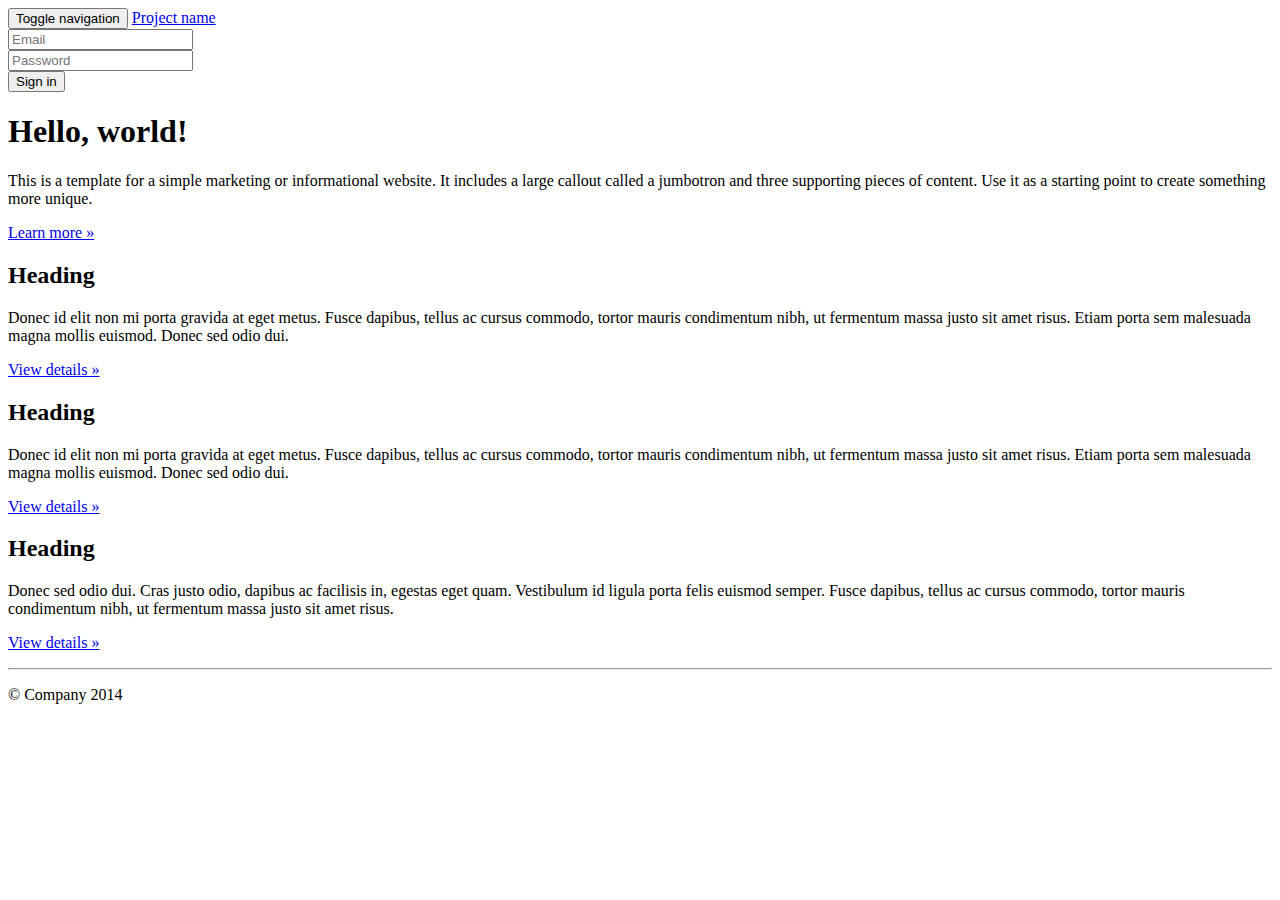
==== Home Blog Screen/index.html @ 6fe636b1 "basic-" ====
<!DOCTYPE html>
<html lang="en">
  <head>
    <meta charset="utf-8">
    <meta http-equiv="X-UA-Compatible" content="IE=edge">
    <meta name="viewport" content="width=device-width, initial-scale=1">
    <!-- The above 3 meta tags *must* come first in the head; any other head content must come *after* these tags -->
    <meta name="description" content="">
    <meta name="author" content="">
    <link rel="icon" href="../../favicon.ico">

    <title>Jumbotron Template for Bootstrap</title>

    <!-- Bootstrap core CSS -->
    <link href="../../dist/css/bootstrap.min.css" rel="stylesheet">

    <!-- Custom styles for this template -->
    <link href="jumbotron.css" rel="stylesheet">

    <!-- Just for debugging purposes. Don't actually copy these 2 lines! -->
    <!--[if lt IE 9]><script src="../../assets/js/ie8-responsive-file-warning.js"></script><![endif]-->
    <script src="../../assets/js/ie-emulation-modes-warning.js"></script>

    <!-- HTML5 shim and Respond.js for IE8 support of HTML5 elements and media queries -->
    <!--[if lt IE 9]>
      <script src="https://oss.maxcdn.com/html5shiv/3.7.2/html5shiv.min.js"></script>
      <script src="https://oss.maxcdn.com/respond/1.4.2/respond.min.js"></script>
    <![endif]-->
  </head>

  <body>

    <nav class="navbar navbar-inverse navbar-fixed-top">
      <div class="container">
        <div class="navbar-header">
          <button type="button" class="navbar-toggle collapsed" data-toggle="collapse" data-target="#navbar" aria-expanded="false" aria-controls="navbar">
            <span class="sr-only">Toggle navigation</span>
            <span class="icon-bar"></span>
            <span class="icon-bar"></span>
            <span class="icon-bar"></span>
          </button>
          <a class="navbar-brand" href="#">Project name</a>
        </div>
        <div id="navbar" class="navbar-collapse collapse">
          <form class="navbar-form navbar-right">
            <div class="form-group">
              <input type="text" placeholder="Email" class="form-control">
            </div>
            <div class="form-group">
              <input type="password" placeholder="Password" class="form-control">
            </div>
            <button type="submit" class="btn btn-success">Sign in</button>
          </form>
        </div><!--/.navbar-collapse -->
      </div>
    </nav>

    <!-- Main jumbotron for a primary marketing message or call to action -->
    <div class="jumbotron">
      <div class="container">
        <h1>Hello, world!</h1>
        <p>This is a template for a simple marketing or informational website. It includes a large callout called a jumbotron and three supporting pieces of content. Use it as a starting point to create something more unique.</p>
        <p><a class="btn btn-primary btn-lg" href="#" role="button">Learn more &raquo;</a></p>
      </div>
    </div>

    <div class="container">
      <!-- Example row of columns -->
      <div class="row">
        <div class="col-md-4">
          <h2>Heading</h2>
          <p>Donec id elit non mi porta gravida at eget metus. Fusce dapibus, tellus ac cursus commodo, tortor mauris condimentum nibh, ut fermentum massa justo sit amet risus. Etiam porta sem malesuada magna mollis euismod. Donec sed odio dui. </p>
          <p><a class="btn btn-default" href="#" role="button">View details &raquo;</a></p>
        </div>
        <div class="col-md-4">
          <h2>Heading</h2>
          <p>Donec id elit non mi porta gravida at eget metus. Fusce dapibus, tellus ac cursus commodo, tortor mauris condimentum nibh, ut fermentum massa justo sit amet risus. Etiam porta sem malesuada magna mollis euismod. Donec sed odio dui. </p>
          <p><a class="btn btn-default" href="#" role="button">View details &raquo;</a></p>
       </div>
        <div class="col-md-4">
          <h2>Heading</h2>
          <p>Donec sed odio dui. Cras justo odio, dapibus ac facilisis in, egestas eget quam. Vestibulum id ligula porta felis euismod semper. Fusce dapibus, tellus ac cursus commodo, tortor mauris condimentum nibh, ut fermentum massa justo sit amet risus.</p>
          <p><a class="btn btn-default" href="#" role="button">View details &raquo;</a></p>
        </div>
      </div>

      <hr>

      <footer>
        <p>&copy; Company 2014</p>
      </footer>
    </div> <!-- /container -->


    <!-- Bootstrap core JavaScript
    ================================================== -->
    <!-- Placed at the end of the document so the pages load faster -->
    <script src="https://ajax.googleapis.com/ajax/libs/jquery/1.11.2/jquery.min.js"></script>
    <script src="../../dist/js/bootstrap.min.js"></script>
    <!-- IE10 viewport hack for Surface/desktop Windows 8 bug -->
    <script src="../../assets/js/ie10-viewport-bug-workaround.js"></script>
  </body>
</html>
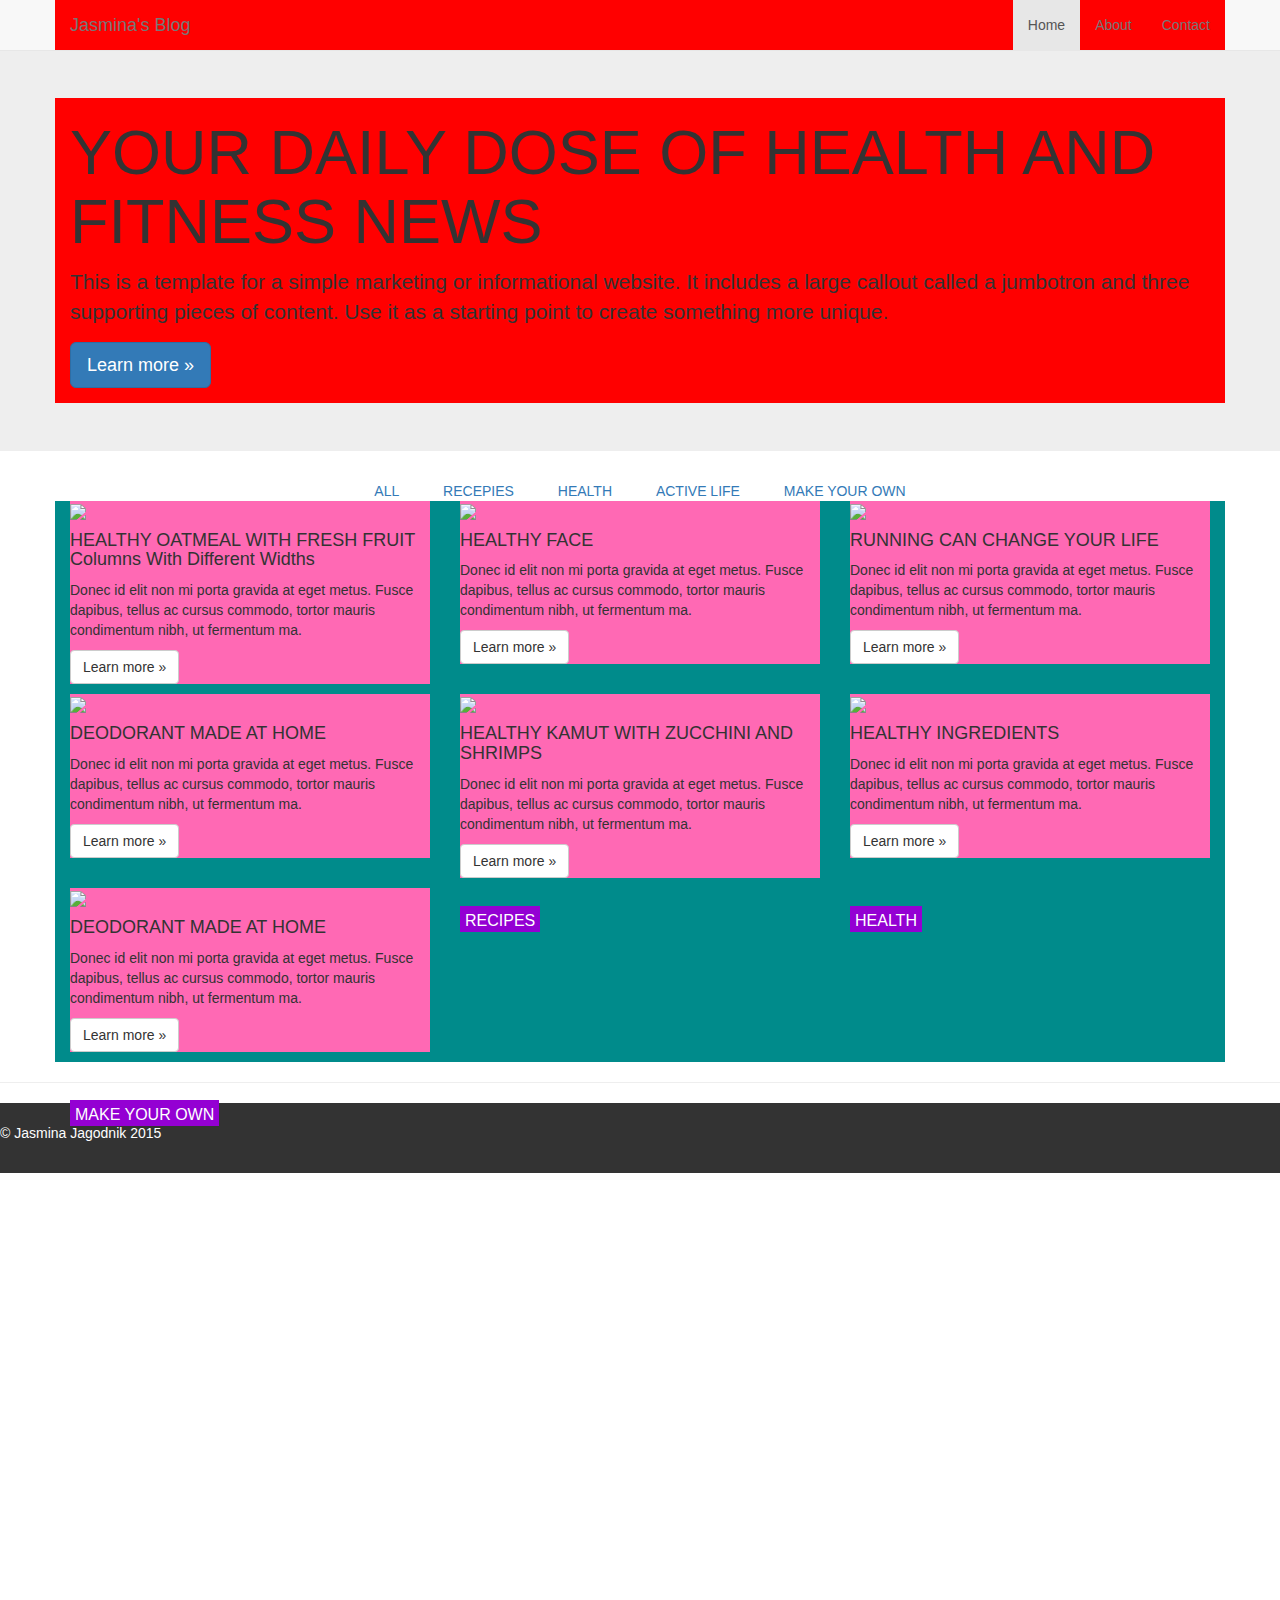
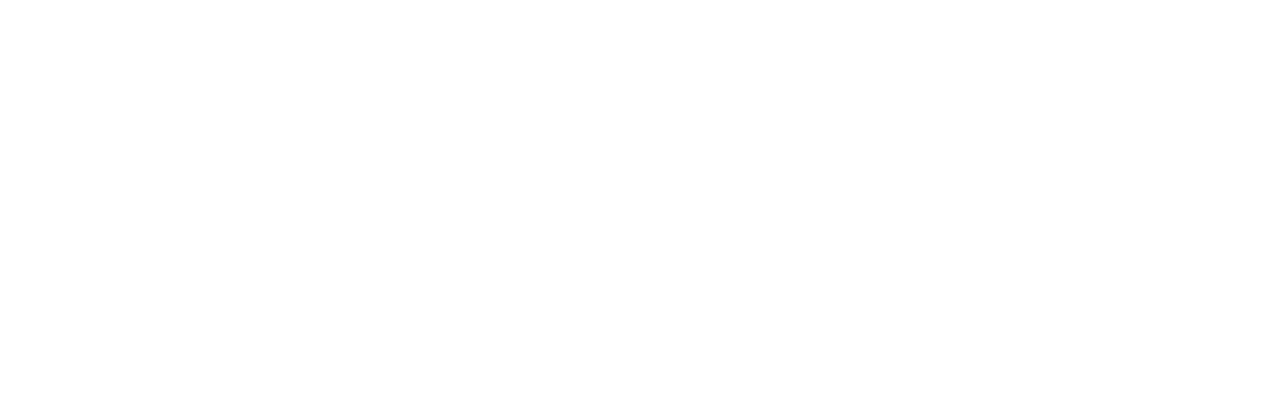
==== commit a09f384f: "Home Blog before responsive" ====
--- a/Home Blog Screen/index.html
+++ b/Home Blog Screen/index.html
@@ -1,37 +1,38 @@
 
 <!DOCTYPE html>
 <html lang="en">
-  <head>
-    <meta charset="utf-8">
-    <meta http-equiv="X-UA-Compatible" content="IE=edge">
-    <meta name="viewport" content="width=device-width, initial-scale=1">
-    <!-- The above 3 meta tags *must* come first in the head; any other head content must come *after* these tags -->
-    <meta name="description" content="">
-    <meta name="author" content="">
-    <link rel="icon" href="../../favicon.ico">
-
-    <title>Jumbotron Template for Bootstrap</title>
-
-    <!-- Bootstrap core CSS -->
-    <link href="../../dist/css/bootstrap.min.css" rel="stylesheet">
-
-    <!-- Custom styles for this template -->
-    <link href="jumbotron.css" rel="stylesheet">
-
-    <!-- Just for debugging purposes. Don't actually copy these 2 lines! -->
-    <!--[if lt IE 9]><script src="../../assets/js/ie8-responsive-file-warning.js"></script><![endif]-->
-    <script src="../../assets/js/ie-emulation-modes-warning.js"></script>
-
-    <!-- HTML5 shim and Respond.js for IE8 support of HTML5 elements and media queries -->
+<head>
+  <meta charset="utf-8">
+  <meta http-equiv="X-UA-Compatible" content="IE=edge">
+  <meta name="viewport" content="width=device-width, initial-scale=1">
+  <!-- The above 3 meta tags *must* come first in the head; any other head content must come *after* these tags -->
+  <meta name="description" content="">
+  <meta name="author" content="">
+  <link rel="icon" href="../../favicon.ico">
+
+  <title>Jumbotron Template for Bootstrap</title>
+
+  <!-- Bootstrap core CSS -->
+  <link href="css/bootstrap.min.css" rel="stylesheet">
+
+  <!-- Custom styles for this template -->
+  <link href="css/home.css" rel="stylesheet">
+
+  <!-- Just for debugging purposes. Don't actually copy these 2 lines! -->
+  <!--[if lt IE 9]><script src="../../assets/js/ie8-responsive-file-warning.js"></script><![endif]-->
+  <script src="../../assets/js/ie-emulation-modes-warning.js"></script>
+
+  <!-- HTML5 shim and Respond.js for IE8 support of HTML5 elements and media queries -->
     <!--[if lt IE 9]>
       <script src="https://oss.maxcdn.com/html5shiv/3.7.2/html5shiv.min.js"></script>
       <script src="https://oss.maxcdn.com/respond/1.4.2/respond.min.js"></script>
-    <![endif]-->
-  </head>
-
-  <body>
-
-    <nav class="navbar navbar-inverse navbar-fixed-top">
+      <![endif]-->
+    </head>
+
+    <body>
+
+     <!-- Fixed navbar -->
+    <nav class="navbar navbar-default navbar-fixed-top">
       <div class="container">
         <div class="navbar-header">
           <button type="button" class="navbar-toggle collapsed" data-toggle="collapse" data-target="#navbar" aria-expanded="false" aria-controls="navbar">
@@ -40,65 +41,195 @@
             <span class="icon-bar"></span>
             <span class="icon-bar"></span>
           </button>
-          <a class="navbar-brand" href="#">Project name</a>
+          <a class="navbar-brand" href="https://www.facebook.com/jasmina.jagodnik?fref=ts&ref=br_tf">Jasmina's Blog</a>
         </div>
         <div id="navbar" class="navbar-collapse collapse">
-          <form class="navbar-form navbar-right">
-            <div class="form-group">
-              <input type="text" placeholder="Email" class="form-control">
-            </div>
-            <div class="form-group">
-              <input type="password" placeholder="Password" class="form-control">
-            </div>
-            <button type="submit" class="btn btn-success">Sign in</button>
-          </form>
-        </div><!--/.navbar-collapse -->
+          <ul class="nav navbar-nav navbar-right">
+            <li class="active"><a href="https://www.facebook.com/jasmina.jagodnik?fref=ts&ref=br_tf">Home</a></li>
+            <li><a href="https://www.facebook.com/jasmina.jagodnik?fref=ts&ref=br_tf">About</a></li>
+            <li><a href="https://www.facebook.com/jasmina.jagodnik?fref=ts&ref=br_tf">Contact</a></li>
+           <!--  <li class="dropdown">
+              <a href="#" class="dropdown-toggle" data-toggle="dropdown" role="button" aria-expanded="false">Dropdown <span class="caret"></span></a>
+              <ul class="dropdown-menu" role="menu">
+                <li><a href="#">Action</a></li>
+                <li><a href="#">Another action</a></li>
+                <li><a href="#">Something else here</a></li>
+                <li class="divider"></li>
+                <li class="dropdown-header">Nav header</li>
+                <li><a href="#">Separated link</a></li>
+                <li><a href="#">One more separated link</a></li>
+              </ul>
+            </li> -->
+          </ul>
+        <!--   <ul class="nav navbar-nav navbar-right">
+            <li><a href="../navbar/">Default</a></li>
+            <li><a href="../navbar-static-top/">Static top</a></li>
+            <li class="active"><a href="./">Fixed top <span class="sr-only">(current)</span></a></li>
+          </ul> -->
+        </div><!--/.nav-collapse -->
       </div>
     </nav>
 
-    <!-- Main jumbotron for a primary marketing message or call to action -->
-    <div class="jumbotron">
+      <!-- Main jumbotron for a primary marketing message or call to action -->
+      <div class="jumbotron">
+        <div class="container">
+          <h1>YOUR DAILY DOSE OF HEALTH AND FITNESS NEWS</h1>
+          <p>This is a template for a simple marketing or informational website. It includes a large callout called a jumbotron and three supporting pieces of content. Use it as a starting point to create something more unique.</p>
+          <p><a class="btn btn-primary btn-lg" href="#" role="button">Learn more &raquo;</a></p>
+        </div>
+      </div>
+
+      <!-- MAIN STATYS BAR-->
+
+ 
+ <!-- /.navbar meni -->
+
+ <div class="meni">
+
+ <a class="prvi1" href="###">ALL</a>
+ <a class="drugi1" href="###">RECEPIES</a>
+ <a class="tretji1" href="###">HEALTH</a>
+ <a class="cetrti1" href="###">ACTIVE LIFE</a>
+ <a class="peti"href="###">MAKE YOUR OWN</a>
+ </div>
+
+
       <div class="container">
-        <h1>Hello, world!</h1>
-        <p>This is a template for a simple marketing or informational website. It includes a large callout called a jumbotron and three supporting pieces of content. Use it as a starting point to create something more unique.</p>
-        <p><a class="btn btn-primary btn-lg" href="#" role="button">Learn more &raquo;</a></p>
+        <!-- Example row of FIRST columns -->
+
+
+        
+        <div class="row">
+          <div class="col-md-4">
+            <div class="recipes-conteiner">
+              <div class="cctooltip">
+                <a href="####"><h5>RECIPES</h5></a>
+              </div>
+              <a href="recipes"><img src="images/Food1.jpg"></a>
+              <div class="text">
+                <h4>HEALTHY OATMEAL WITH FRESH FRUIT Columns With Different Widths </h4>
+                <p>Donec id elit non mi porta gravida at eget metus. Fusce dapibus, tellus ac cursus commodo, tortor mauris condimentum nibh, ut fermentum ma.</p>
+                <p><a class="btn btn-default" href="#" role="button">Learn more &raquo;</a></p>
+              </div>
+            </div>
+          </div>
+          <div class="col-md-4">
+           <div class="recipes-conteiner">
+            <div class="cctooltip">
+              <a href="####"><h5>HEALTH</h5></a>
+            </div>
+            <a href="recipes"><img src="images/Health2.jpg"></a>
+            <div class="text">
+              <h4>HEALTHY FACE</h4>
+              <p>Donec id elit non mi porta gravida at eget metus. Fusce dapibus, tellus ac cursus commodo, tortor mauris condimentum nibh, ut fermentum ma.</p>
+              <p><a class="btn btn-default" href="#" role="button">Learn more &raquo;</a></p>
+            </div>
+          </div>
+        </div>
+        <div class="col-md-4">
+          <div class="recipes-conteiner">
+            <div class="cctooltip">
+              <a href="####"><h5>ACTIVE LIFE</h5></a>
+            </div>
+            <a href="recipes"><img src="images/runing.jpg"></a>
+            <div class="text">
+              <h4>RUNNING CAN CHANGE YOUR LIFE</h4>
+              <p>Donec id elit non mi porta gravida at eget metus. Fusce dapibus, tellus ac cursus commodo, tortor mauris condimentum nibh, ut fermentum ma.</p>
+              <p><a class="btn btn-default" href="#" role="button">Learn more &raquo;</a></p>
+            </div>
+          </div>
+        </div>
+        </div>
+
+
+
+        <!-- Example row of SECOUND columns -->
+        <div class="row">
+        <div class="col-md-4">
+        <div class="recipes-conteiner">
+         <div class="cctooltip">
+          <a href="####"><h5>MAKE YOUR OWN</h5></a>
+        </div>
+        <a href="recipes"><img src="images/homemade.jpg"></a>
+        <div class="text">
+          <h4>DEODORANT MADE AT HOME</h4>
+          <p>Donec id elit non mi porta gravida at eget metus. Fusce dapibus, tellus ac cursus commodo, tortor mauris condimentum nibh, ut fermentum ma.</p>
+          <p><a class="btn btn-default" href="#" role="button">Learn more &raquo;</a></p>
+        </div>
+        </div>
+      </div>
+    <div class="col-md-4">
+      <div class="recipes-conteiner">
+        <div class="cctooltip">
+          <a href="####"><h5>RECIPES</h5></a>
+        </div>
+        <a href="recipes"><img src="images/FOOD3.PNG"></a>
+        <div class="text">
+          <h4>HEALTHY KAMUT WITH ZUCCHINI AND SHRIMPS</h4>
+          <p>Donec id elit non mi porta gravida at eget metus. Fusce dapibus, tellus ac cursus commodo, tortor mauris condimentum nibh, ut fermentum ma.</p>
+          <p><a class="btn btn-default" href="#" role="button">Learn more &raquo;</a></p>
+        </div>
       </div>
     </div>
-
-    <div class="container">
-      <!-- Example row of columns -->
-      <div class="row">
+    <div class="col-md-4">
+     <div class="recipes-conteiner">
+      <div class="cctooltip">
+        <a href="####"><h5>HEALTH</h5></a>
+      </div>
+      <a href="recipes"><img src="images/health.PNG"></a>
+      <div class="text">
+        <h4>HEALTHY INGREDIENTS</h4>
+        <p>Donec id elit non mi porta gravida at eget metus. Fusce dapibus, tellus ac cursus commodo, tortor mauris condimentum nibh, ut fermentum ma.</p>
+        <p><a class="btn btn-default" href="#" role="button">Learn more &raquo;</a></p>
+      </div>
+    </div>
+  </div>
+</div> <!--  RAW-->
+
+
+<!--Example row of THIRD columns -->
+
+ <div class="row">
         <div class="col-md-4">
-          <h2>Heading</h2>
-          <p>Donec id elit non mi porta gravida at eget metus. Fusce dapibus, tellus ac cursus commodo, tortor mauris condimentum nibh, ut fermentum massa justo sit amet risus. Etiam porta sem malesuada magna mollis euismod. Donec sed odio dui. </p>
-          <p><a class="btn btn-default" href="#" role="button">View details &raquo;</a></p>
-        </div>
-        <div class="col-md-4">
-          <h2>Heading</h2>
-          <p>Donec id elit non mi porta gravida at eget metus. Fusce dapibus, tellus ac cursus commodo, tortor mauris condimentum nibh, ut fermentum massa justo sit amet risus. Etiam porta sem malesuada magna mollis euismod. Donec sed odio dui. </p>
-          <p><a class="btn btn-default" href="#" role="button">View details &raquo;</a></p>
-       </div>
-        <div class="col-md-4">
-          <h2>Heading</h2>
-          <p>Donec sed odio dui. Cras justo odio, dapibus ac facilisis in, egestas eget quam. Vestibulum id ligula porta felis euismod semper. Fusce dapibus, tellus ac cursus commodo, tortor mauris condimentum nibh, ut fermentum massa justo sit amet risus.</p>
-          <p><a class="btn btn-default" href="#" role="button">View details &raquo;</a></p>
-        </div>
-      </div>
-
-      <hr>
-
-      <footer>
-        <p>&copy; Company 2014</p>
-      </footer>
-    </div> <!-- /container -->
+        <div class="recipes-conteiner">
+         <div class="cctooltip">
+          <a href="####"><h5>MAKE YOUR OWN</h5></a>
+        </div>
+        <a href="recipes"><img src="images/homemade.jpg"></a>
+        <div class="text">
+          <h4>DEODORANT MADE AT HOME</h4>
+          <p>Donec id elit non mi porta gravida at eget metus. Fusce dapibus, tellus ac cursus commodo, tortor mauris condimentum nibh, ut fermentum ma.</p>
+          <p><a class="btn btn-default" href="#" role="button">Learn more &raquo;</a></p>
+        </div>
+        </div>
+      </div>
+     </div>
+</div><!--  CONTAINER-->
+
+
+
+
+<hr>
+
+<footer>
+  <p>&copy; Jasmina Jagodnik 2015</p>
+</footer>
+</div> <!-- /container -->
 
 
     <!-- Bootstrap core JavaScript
     ================================================== -->
     <!-- Placed at the end of the document so the pages load faster -->
     <script src="https://ajax.googleapis.com/ajax/libs/jquery/1.11.2/jquery.min.js"></script>
-    <script src="../../dist/js/bootstrap.min.js"></script>
+    <script src="../..//bootstrap.min.js"></script>
     <!-- IE10 viewport hack for Surface/desktop Windows 8 bug -->
     <script src="../../assets/js/ie10-viewport-bug-workaround.js"></script>
+
+    <!-- kopirala napaka popravljena dropdawn didn't work http://stackoverflow.com/questions/22383547/bootstrap-dropdown-menu-is-not-working -->
+
+    <script src="https://ajax.googleapis.com/ajax/libs/jquery/1.11.2/jquery.min.js"></script>
+<!-- Include all compiled plugins (below), or include individual files as needed -->
+
+<script src="js/bootstrap.min.js"></script>
   </body>
-</html>
+  </html>
--- a/Home Blog Screen/css/home.css
+++ b/Home Blog Screen/css/home.css
@@ -0,0 +1,141 @@
+
+
+body {
+  padding-top: 50px;
+  padding-bottom: 20px;
+   min-height: 2000px;
+}
+
+.meni {
+	text-align: center;
+}
+
+.meni a {
+	display: inline-block;
+	margin: 0px 20px;
+}
+
+.prvi {
+	  padding-right: 90px;
+}
+.drugi {
+  padding: 0px 140px 0px 0px;
+}
+.tretji {
+	  padding: 0px 0px 0px 0px;
+}
+.cetrti {
+	 padding: 0px 0px 0px 0px;
+}
+.peti {
+	padding-left: 0px;
+}
+/* END OF navbar two*/
+
+.prvi1, .drugi1, .tretji1, .cetrti1, .peti1 {
+	display: inline-block;
+}
+
+
+
+
+.container {
+	background-color: red;
+}
+
+.proba {
+	padding-right: 0px;
+	padding-left: 0px;
+}
+
+.navbar-static-top {
+  margin-bottom: 19px;
+}
+
+.container-navigation {
+	padding-top: 75px;
+	padding-bottom: 64px;
+}
+
+.recipes-conteiner {
+	background-color: #FF69B4;
+	/*float: left;*/
+}
+
+/* cctooltip Bo*/
+
+.cctooltip {
+    color: white;
+    font-style: italic;
+    line-height: 20px;
+    margin-top: 212px;
+    opacity: 0;
+    position: absolute;
+    text-align: left;
+    opacity: 1;
+	-webkit-transition: all 1s ease-out 0.6s;
+	-moz-transition: all 1s ease-out 0.6s;
+	-o-transition: all 1s ease-out 0.6s;
+	transition: all 1s ease-out 0.6s;
+	
+}
+
+.cctooltip h5 {
+	 color: white;
+	 margin: 0 0 5px;
+     font-weight: normal;
+	 font-size: 16px;
+	 font-style: normal;
+	 background: none repeat scroll 0 0 #9400D3;
+	 padding: 5px;
+	 line-height: 20px;
+	 height: 26px;
+
+}
+
+/*.text h3 {
+}
+
+ /*end of cctooltip Box */
+
+
+.row2 {
+	background-color: #9400D3;	
+}
+
+
+.row {
+	background-color: #008B8B;	
+}
+
+.col-md-4-active {
+	background-color: #9400D3;
+}
+
+.col-md-4-makeyourown {
+	background-color: #6495ED;
+}
+
+
+
+ /*end of cctooltip Box */
+
+ footer {
+ 	background-color: #333;
+ 	padding-top: 20px;
+ 	padding-bottom: 20px;
+ 	font-weight: 200;
+ 	color: #fefefe;
+
+ }
+
+
+@media (max-width: 500px) {
+    .meni a{
+	display: block;
+	margin: 0px 20px;
+  }
+
+}
+
+
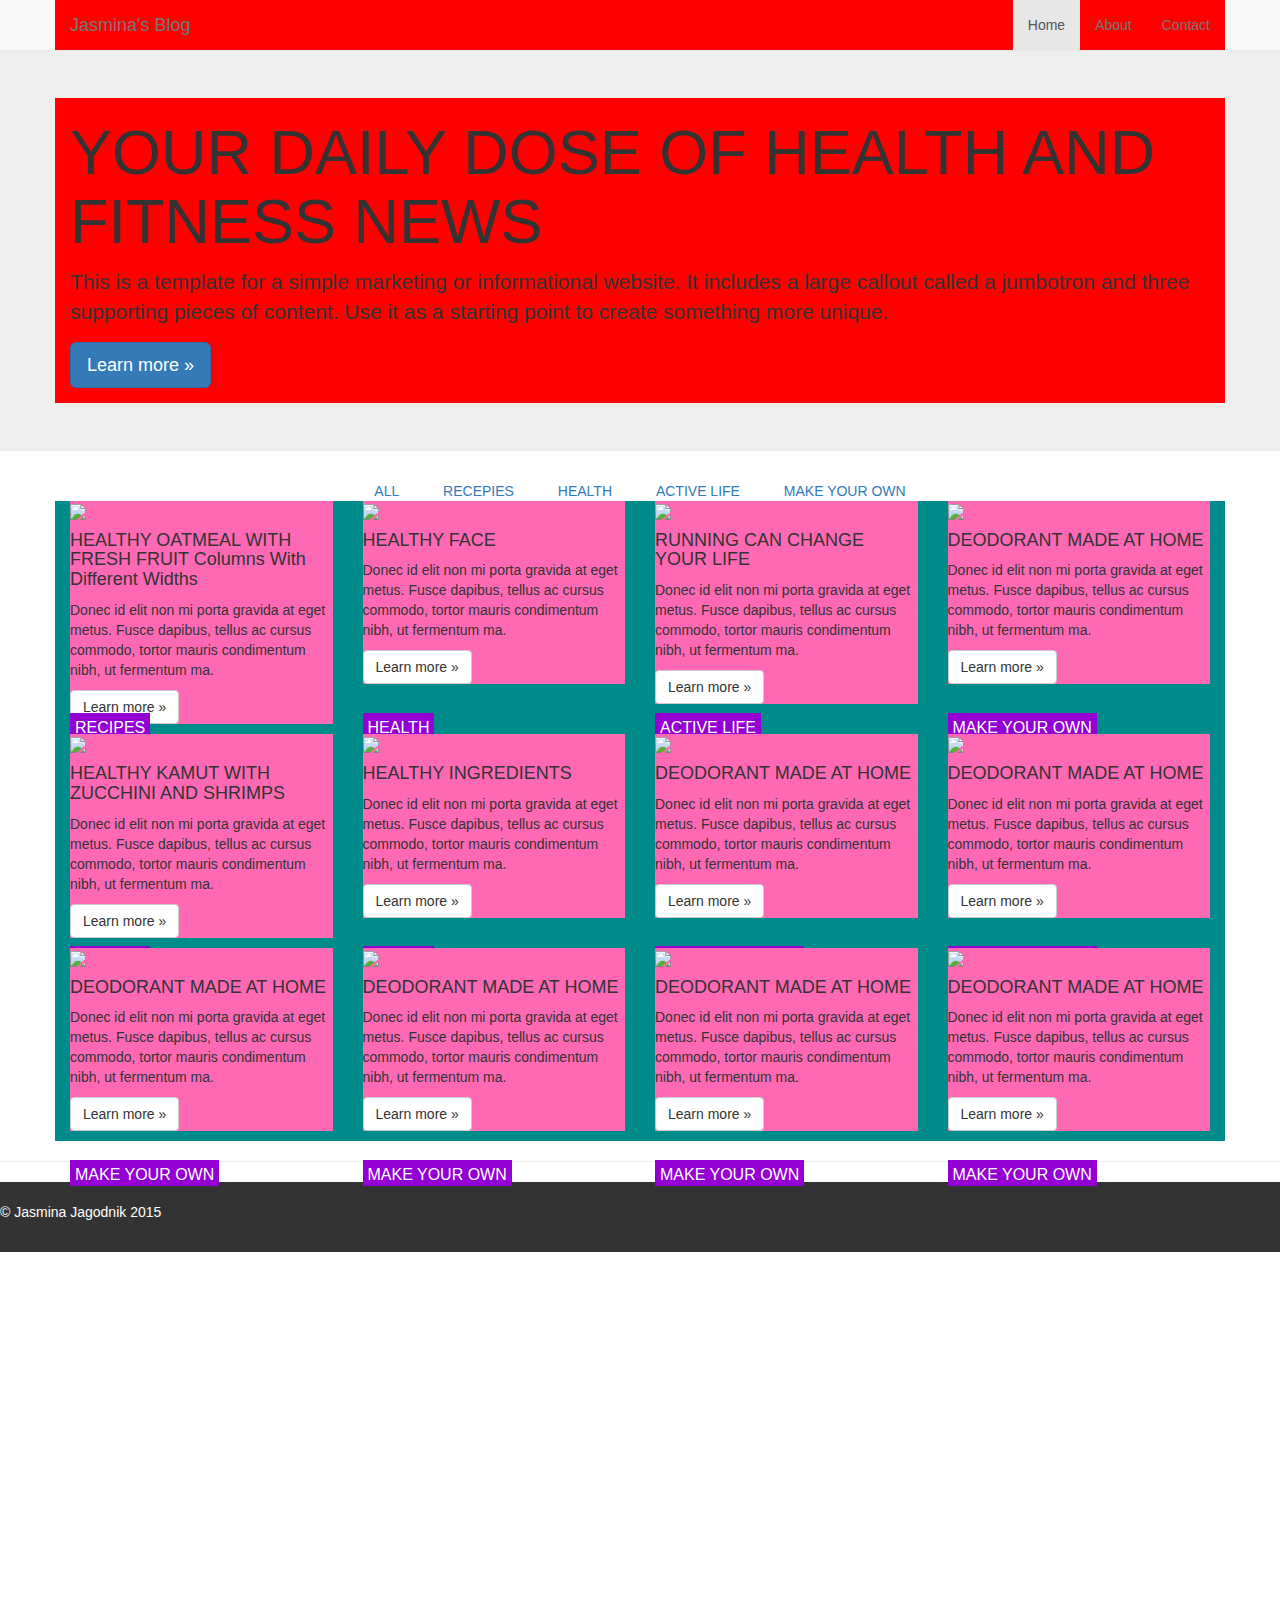
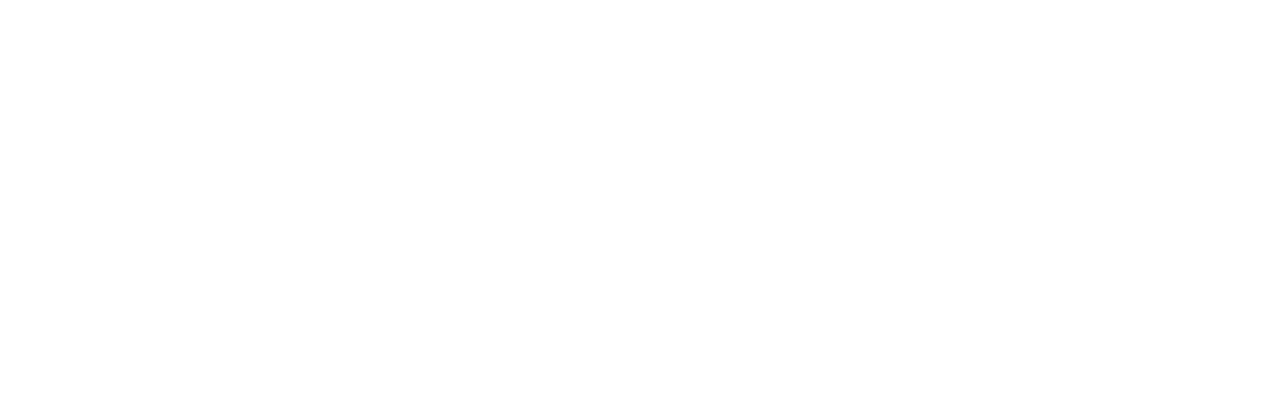
==== commit 3bca03d3: "after responsiveness applied" ====
--- a/Home Blog Screen/index.html
+++ b/Home Blog Screen/index.html
@@ -94,116 +94,219 @@
  </div>
 
 
-      <div class="container">
-        <!-- Example row of FIRST columns -->
-
-
-        
-        <div class="row">
-          <div class="col-md-4">
-            <div class="recipes-conteiner">
-              <div class="cctooltip">
-                <a href="####"><h5>RECIPES</h5></a>
-              </div>
-              <a href="recipes"><img src="images/Food1.jpg"></a>
-              <div class="text">
-                <h4>HEALTHY OATMEAL WITH FRESH FRUIT Columns With Different Widths </h4>
-                <p>Donec id elit non mi porta gravida at eget metus. Fusce dapibus, tellus ac cursus commodo, tortor mauris condimentum nibh, ut fermentum ma.</p>
-                <p><a class="btn btn-default" href="#" role="button">Learn more &raquo;</a></p>
-              </div>
-            </div>
-          </div>
-          <div class="col-md-4">
-           <div class="recipes-conteiner">
-            <div class="cctooltip">
-              <a href="####"><h5>HEALTH</h5></a>
-            </div>
-            <a href="recipes"><img src="images/Health2.jpg"></a>
-            <div class="text">
-              <h4>HEALTHY FACE</h4>
-              <p>Donec id elit non mi porta gravida at eget metus. Fusce dapibus, tellus ac cursus commodo, tortor mauris condimentum nibh, ut fermentum ma.</p>
-              <p><a class="btn btn-default" href="#" role="button">Learn more &raquo;</a></p>
-            </div>
-          </div>
-        </div>
-        <div class="col-md-4">
-          <div class="recipes-conteiner">
-            <div class="cctooltip">
-              <a href="####"><h5>ACTIVE LIFE</h5></a>
-            </div>
-            <a href="recipes"><img src="images/runing.jpg"></a>
-            <div class="text">
-              <h4>RUNNING CAN CHANGE YOUR LIFE</h4>
-              <p>Donec id elit non mi porta gravida at eget metus. Fusce dapibus, tellus ac cursus commodo, tortor mauris condimentum nibh, ut fermentum ma.</p>
-              <p><a class="btn btn-default" href="#" role="button">Learn more &raquo;</a></p>
-            </div>
-          </div>
-        </div>
-        </div>
-
-
-
-        <!-- Example row of SECOUND columns -->
-        <div class="row">
-        <div class="col-md-4">
-        <div class="recipes-conteiner">
-         <div class="cctooltip">
-          <a href="####"><h5>MAKE YOUR OWN</h5></a>
-        </div>
-        <a href="recipes"><img src="images/homemade.jpg"></a>
-        <div class="text">
-          <h4>DEODORANT MADE AT HOME</h4>
-          <p>Donec id elit non mi porta gravida at eget metus. Fusce dapibus, tellus ac cursus commodo, tortor mauris condimentum nibh, ut fermentum ma.</p>
-          <p><a class="btn btn-default" href="#" role="button">Learn more &raquo;</a></p>
-        </div>
-        </div>
-      </div>
-    <div class="col-md-4">
+ <div class="container">
+  <!-- Example row of FIRST columns -->
+
+
+  
+  <div class="row">
+
+
+
+    <div class="col-sm-6 col-md-4 col-lg-3">
       <div class="recipes-conteiner">
         <div class="cctooltip">
           <a href="####"><h5>RECIPES</h5></a>
         </div>
-        <a href="recipes"><img src="images/FOOD3.PNG"></a>
+        <a href="recipes"><img src="images/Food1.jpg"></a>
         <div class="text">
-          <h4>HEALTHY KAMUT WITH ZUCCHINI AND SHRIMPS</h4>
+          <h4>HEALTHY OATMEAL WITH FRESH FRUIT Columns With Different Widths </h4>
           <p>Donec id elit non mi porta gravida at eget metus. Fusce dapibus, tellus ac cursus commodo, tortor mauris condimentum nibh, ut fermentum ma.</p>
           <p><a class="btn btn-default" href="#" role="button">Learn more &raquo;</a></p>
         </div>
       </div>
     </div>
-    <div class="col-md-4">
+
+
+    <div class="col-sm-6 col-md-4 col-lg-3">
      <div class="recipes-conteiner">
       <div class="cctooltip">
         <a href="####"><h5>HEALTH</h5></a>
       </div>
-      <a href="recipes"><img src="images/health.PNG"></a>
+      <a href="recipes"><img src="images/Health2.jpg"></a>
       <div class="text">
-        <h4>HEALTHY INGREDIENTS</h4>
+        <h4>HEALTHY FACE</h4>
         <p>Donec id elit non mi porta gravida at eget metus. Fusce dapibus, tellus ac cursus commodo, tortor mauris condimentum nibh, ut fermentum ma.</p>
         <p><a class="btn btn-default" href="#" role="button">Learn more &raquo;</a></p>
       </div>
     </div>
   </div>
-</div> <!--  RAW-->
+
+  <div class="clearfix visible-sm-block"></div>
+
+  <div class="col-sm-6 col-md-4 col-lg-3">
+    <div class="recipes-conteiner">
+      <div class="cctooltip">
+        <a href="####"><h5>ACTIVE LIFE</h5></a>
+      </div>
+      <a href="recipes"><img src="images/runing.jpg"></a>
+      <div class="text">
+        <h4>RUNNING CAN CHANGE YOUR LIFE</h4>
+        <p>Donec id elit non mi porta gravida at eget metus. Fusce dapibus, tellus ac cursus commodo, tortor mauris condimentum nibh, ut fermentum ma.</p>
+        <p><a class="btn btn-default" href="#" role="button">Learn more &raquo;</a></p>
+      </div>
+    </div>
+  </div>
+  <div class="clearfix visible-md-block"></div>
+
+
+
+
+<!--         Example row of SECOUND columns
+-->       <!--  <div class="row"> -->
+<div class="col-sm-6 col-md-4 col-lg-3">
+  <div class="recipes-conteiner">
+   <div class="cctooltip">
+    <a href="####"><h5>MAKE YOUR OWN</h5></a>
+  </div>
+  <a href="recipes"><img src="images/homemade.jpg"></a>
+  <div class="text">
+    <h4>DEODORANT MADE AT HOME</h4>
+    <p>Donec id elit non mi porta gravida at eget metus. Fusce dapibus, tellus ac cursus commodo, tortor mauris condimentum nibh, ut fermentum ma.</p>
+    <p><a class="btn btn-default" href="#" role="button">Learn more &raquo;</a></p>
+  </div>
+</div>
+</div>
+<div class="clearfix visible-sm-block"></div>
+<div class="clearfix visible-lg-block"></div>
+
+
+<div class="col-sm-6 col-md-4 col-lg-3">
+  <div class="recipes-conteiner">
+    <div class="cctooltip">
+      <a href="####"><h5>RECIPES</h5></a>
+    </div>
+    <a href="recipes"><img src="images/FOOD3.PNG"></a>
+    <div class="text">
+      <h4>HEALTHY KAMUT WITH ZUCCHINI AND SHRIMPS</h4>
+      <p>Donec id elit non mi porta gravida at eget metus. Fusce dapibus, tellus ac cursus commodo, tortor mauris condimentum nibh, ut fermentum ma.</p>
+      <p><a class="btn btn-default" href="#" role="button">Learn more &raquo;</a></p>
+    </div>
+  </div>
+</div>
+
+<div class="col-sm-6 col-md-4 col-lg-3">
+ <div class="recipes-conteiner">
+  <div class="cctooltip">
+    <a href="####"><h5>HEALTH</h5></a>
+  </div>
+  <a href="recipes"><img src="images/health.PNG"></a>
+  <div class="text">
+    <h4>HEALTHY INGREDIENTS</h4>
+    <p>Donec id elit non mi porta gravida at eget metus. Fusce dapibus, tellus ac cursus commodo, tortor mauris condimentum nibh, ut fermentum ma.</p>
+    <p><a class="btn btn-default" href="#" role="button">Learn more &raquo;</a></p>
+  </div>
+</div>
+</div>
+<div class="clearfix visible-sm-block"></div>
+<div class="clearfix visible-md-block"></div>
+<!-- </div> -->   <!-- RAW -->
 
 
 <!--Example row of THIRD columns -->
 
- <div class="row">
-        <div class="col-md-4">
-        <div class="recipes-conteiner">
-         <div class="cctooltip">
-          <a href="####"><h5>MAKE YOUR OWN</h5></a>
-        </div>
-        <a href="recipes"><img src="images/homemade.jpg"></a>
-        <div class="text">
-          <h4>DEODORANT MADE AT HOME</h4>
-          <p>Donec id elit non mi porta gravida at eget metus. Fusce dapibus, tellus ac cursus commodo, tortor mauris condimentum nibh, ut fermentum ma.</p>
-          <p><a class="btn btn-default" href="#" role="button">Learn more &raquo;</a></p>
-        </div>
-        </div>
-      </div>
-     </div>
+<!--  <div class="row"> -->
+<div class="col-sm-6 col-md-4 col-lg-3">
+  <div class="recipes-conteiner">
+   <div class="cctooltip">
+    <a href="####"><h5>MAKE YOUR OWN</h5></a>
+  </div>
+  <a href="recipes"><img src="images/homemade.jpg"></a>
+  <div class="text">
+    <h4>DEODORANT MADE AT HOME</h4>
+    <p>Donec id elit non mi porta gravida at eget metus. Fusce dapibus, tellus ac cursus commodo, tortor mauris condimentum nibh, ut fermentum ma.</p>
+    <p><a class="btn btn-default" href="#" role="button">Learn more &raquo;</a></p>
+  </div>
+</div>
+</div>
+<!--      </div> -->
+<div class="col-sm-6 col-md-4 col-lg-3">
+  <div class="recipes-conteiner">
+   <div class="cctooltip">
+    <a href="####"><h5>MAKE YOUR OWN</h5></a>
+  </div>
+  <a href="recipes"><img src="images/homemade.jpg"></a>
+  <div class="text">
+    <h4>DEODORANT MADE AT HOME</h4>
+    <p>Donec id elit non mi porta gravida at eget metus. Fusce dapibus, tellus ac cursus commodo, tortor mauris condimentum nibh, ut fermentum ma.</p>
+    <p><a class="btn btn-default" href="#" role="button">Learn more &raquo;</a></p>
+  </div>
+</div>
+</div>
+
+
+<div class="clearfix visible-sm-block"></div>
+<div class="clearfix visible-lg-block"></div>
+
+<div class="col-sm-6 col-md-4 col-lg-3">
+  <div class="recipes-conteiner">
+   <div class="cctooltip">
+    <a href="####"><h5>MAKE YOUR OWN</h5></a>
+  </div>
+  <a href="recipes"><img src="images/homemade.jpg"></a>
+  <div class="text">
+    <h4>DEODORANT MADE AT HOME</h4>
+    <p>Donec id elit non mi porta gravida at eget metus. Fusce dapibus, tellus ac cursus commodo, tortor mauris condimentum nibh, ut fermentum ma.</p>
+    <p><a class="btn btn-default" href="#" role="button">Learn more &raquo;</a></p>
+  </div>
+</div>
+</div>
+
+<div class="clearfix visible-md-block"></div>
+
+
+<div class="col-sm-6 col-md-4 col-lg-3">
+  <div class="recipes-conteiner">
+   <div class="cctooltip">
+    <a href="####"><h5>MAKE YOUR OWN</h5></a>
+  </div>
+  <a href="recipes"><img src="images/homemade.jpg"></a>
+  <div class="text">
+    <h4>DEODORANT MADE AT HOME</h4>
+    <p>Donec id elit non mi porta gravida at eget metus. Fusce dapibus, tellus ac cursus commodo, tortor mauris condimentum nibh, ut fermentum ma.</p>
+    <p><a class="btn btn-default" href="#" role="button">Learn more &raquo;</a></p>
+  </div>
+</div>
+</div>
+
+<div class="clearfix visible-sm-block"></div>
+
+<div class="col-sm-6 col-md-4 col-lg-3">
+  <div class="recipes-conteiner">
+   <div class="cctooltip">
+    <a href="####"><h5>MAKE YOUR OWN</h5></a>
+  </div>
+  <a href="recipes"><img src="images/homemade.jpg"></a>
+  <div class="text">
+    <h4>DEODORANT MADE AT HOME</h4>
+    <p>Donec id elit non mi porta gravida at eget metus. Fusce dapibus, tellus ac cursus commodo, tortor mauris condimentum nibh, ut fermentum ma.</p>
+    <p><a class="btn btn-default" href="#" role="button">Learn more &raquo;</a></p>
+  </div>
+</div>
+</div>
+
+<div class="col-sm-6 col-md-4 col-lg-3">
+  <div class="recipes-conteiner">
+   <div class="cctooltip">
+    <a href="####"><h5>MAKE YOUR OWN</h5></a>
+  </div>
+  <a href="recipes"><img src="images/homemade.jpg"></a>
+  <div class="text">
+    <h4>DEODORANT MADE AT HOME</h4>
+    <p>Donec id elit non mi porta gravida at eget metus. Fusce dapibus, tellus ac cursus commodo, tortor mauris condimentum nibh, ut fermentum ma.</p>
+    <p><a class="btn btn-default" href="#" role="button">Learn more &raquo;</a></p>
+  </div>
+</div>
+</div>
+
+
+
+
+
+
+
+
+</div> <!--  raw-->
 </div><!--  CONTAINER-->
 
 
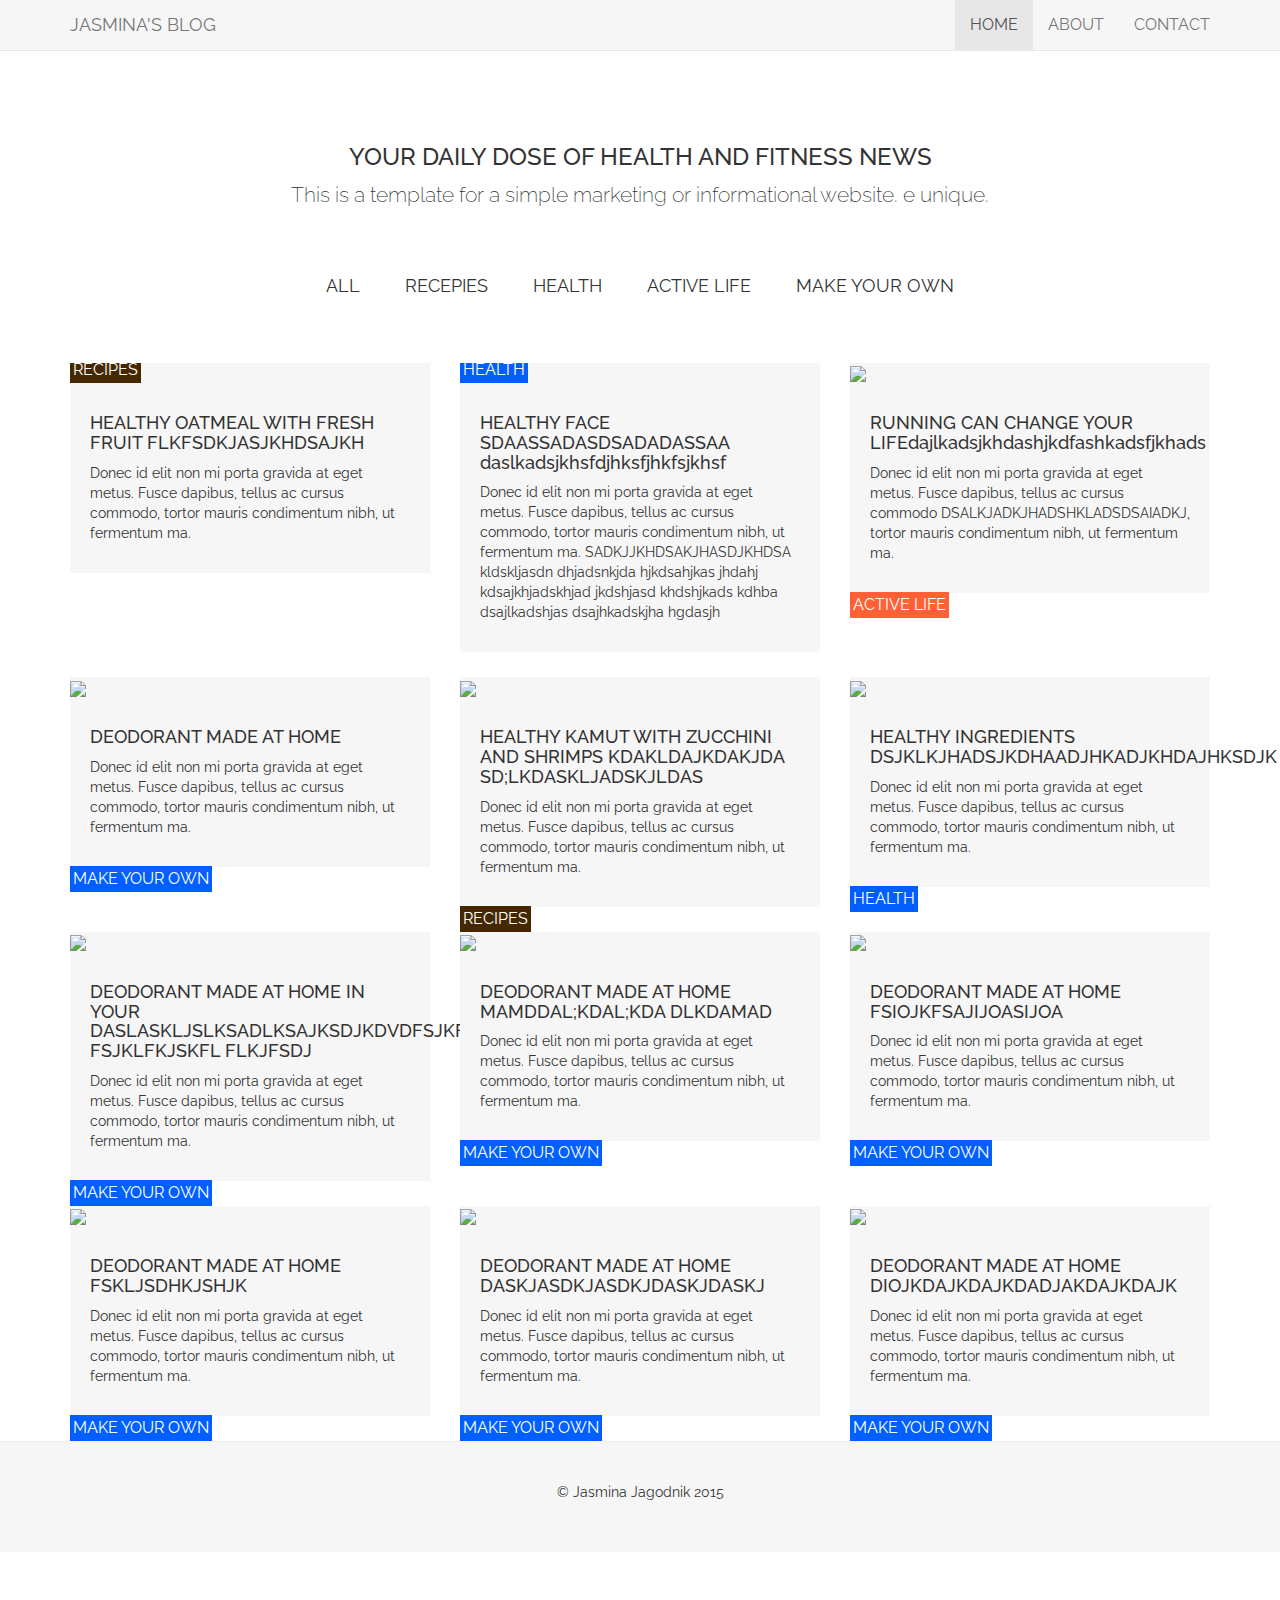
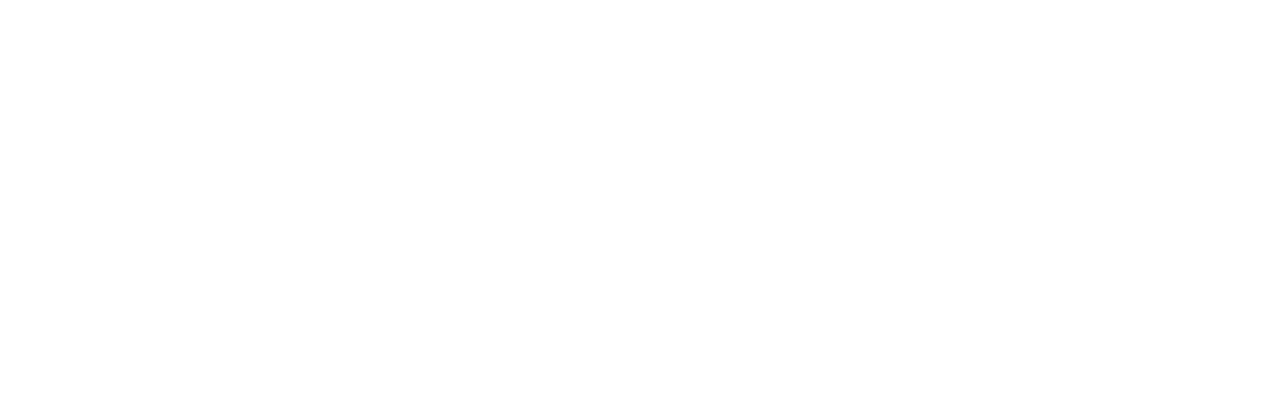
==== commit f72b7d12: "march 30" ====
--- a/Home Blog Screen/index.html
+++ b/Home Blog Screen/index.html
@@ -20,6 +20,12 @@
 
   <!-- Just for debugging purposes. Don't actually copy these 2 lines! -->
   <!--[if lt IE 9]><script src="../../assets/js/ie8-responsive-file-warning.js"></script><![endif]-->
+
+  <!--Google font-->
+
+  <link href='http://fonts.googleapis.com/css?family=Raleway:500,600,700,800,400' rel='stylesheet' type='text/css'>
+
+
   <script src="../../assets/js/ie-emulation-modes-warning.js"></script>
 
   <!-- HTML5 shim and Respond.js for IE8 support of HTML5 elements and media queries -->
@@ -32,7 +38,7 @@
     <body>
 
      <!-- Fixed navbar -->
-    <nav class="navbar navbar-default navbar-fixed-top">
+     <nav class="navbar navbar-default navbar-fixed-top">
       <div class="container">
         <div class="navbar-header">
           <button type="button" class="navbar-toggle collapsed" data-toggle="collapse" data-target="#navbar" aria-expanded="false" aria-controls="navbar">
@@ -48,18 +54,7 @@
             <li class="active"><a href="https://www.facebook.com/jasmina.jagodnik?fref=ts&ref=br_tf">Home</a></li>
             <li><a href="https://www.facebook.com/jasmina.jagodnik?fref=ts&ref=br_tf">About</a></li>
             <li><a href="https://www.facebook.com/jasmina.jagodnik?fref=ts&ref=br_tf">Contact</a></li>
-           <!--  <li class="dropdown">
-              <a href="#" class="dropdown-toggle" data-toggle="dropdown" role="button" aria-expanded="false">Dropdown <span class="caret"></span></a>
-              <ul class="dropdown-menu" role="menu">
-                <li><a href="#">Action</a></li>
-                <li><a href="#">Another action</a></li>
-                <li><a href="#">Something else here</a></li>
-                <li class="divider"></li>
-                <li class="dropdown-header">Nav header</li>
-                <li><a href="#">Separated link</a></li>
-                <li><a href="#">One more separated link</a></li>
-              </ul>
-            </li> -->
+
           </ul>
         <!--   <ul class="nav navbar-nav navbar-right">
             <li><a href="../navbar/">Default</a></li>
@@ -70,240 +65,239 @@
       </div>
     </nav>
 
-      <!-- Main jumbotron for a primary marketing message or call to action -->
-      <div class="jumbotron">
-        <div class="container">
-          <h1>YOUR DAILY DOSE OF HEALTH AND FITNESS NEWS</h1>
-          <p>This is a template for a simple marketing or informational website. It includes a large callout called a jumbotron and three supporting pieces of content. Use it as a starting point to create something more unique.</p>
-          <p><a class="btn btn-primary btn-lg" href="#" role="button">Learn more &raquo;</a></p>
-        </div>
-      </div>
-
-      <!-- MAIN STATYS BAR-->
-
- 
- <!-- /.navbar meni -->
-
- <div class="meni">
-
- <a class="prvi1" href="###">ALL</a>
- <a class="drugi1" href="###">RECEPIES</a>
- <a class="tretji1" href="###">HEALTH</a>
- <a class="cetrti1" href="###">ACTIVE LIFE</a>
- <a class="peti"href="###">MAKE YOUR OWN</a>
- </div>
-
-
- <div class="container">
-  <!-- Example row of FIRST columns -->
-
-
-  
-  <div class="row">
-
-
-
-    <div class="col-sm-6 col-md-4 col-lg-3">
+    <!-- Main jumbotron for a primary marketing message or call to action -->
+    <div class="jumbotron">
+      <div class="container">
+        <h3>YOUR DAILY DOSE OF HEALTH AND FITNESS NEWS</h3>
+        <p id="option">This is a template for a simple marketing or informational website. e unique.</p>
+      </div>
+    </div>
+
+    <!-- MAIN STATYS BAR-->
+
+
+    <!-- /.navbar meni -->
+
+    <div class="meni">
+
+     <a class="prvi1 active" href="###">ALL</a>
+     <a class="drugi1" href="###">RECEPIES</a>
+     <a class="tretji1" href="###">HEALTH</a>
+     <a class="cetrti1" href="###">ACTIVE LIFE</a>
+     <a class="peti"href="###">MAKE YOUR OWN</a>
+   </div>
+
+
+   <div class="container">
+    <!-- Example row of FIRST columns -->
+
+    <div class="row">
+
+      <div class="col-sm-6 col-md-4">
+        <div class="recipes-conteiner">
+          
+          <div class="portfolioWrapper">
+
+          <a href="#####">
+          <img class="portfolioItems" src="images/Food1.jpg">
+          <div class="cctooltip">
+          <a href="####"><h5 class="recipes">RECIPES</h5></a>
+          </div>
+          </a>
+          </div>
+          <div class="text">
+            <h4>HEALTHY OATMEAL WITH FRESH FRUIT  FLKFSDKJASJKHDSAJKH</h4>
+            <p>Donec id elit non mi porta gravida at eget metus. Fusce dapibus, tellus ac cursus commodo, tortor mauris condimentum nibh, ut fermentum ma.</p>
+            <!-- <p><a class="btn btn-default" href="#####" role="button">Learn more &raquo;</a></p> -->
+          </div>
+        </div>
+      </div>  
+
+
+
+
+      <div class="col-sm-6 col-md-4">
+       <div class="recipes-conteiner">
+
+       <div class="portfolioWrapper">
+
+              
+        <a href="######">
+        <img src="images/Health2.jpg">
+        <div class="cctooltip">
+          <a href="####"><h5 class="health">HEALTH</h5></a>
+        </div>
+        </a>
+
+
+        </div>
+        <div class="text">
+          <h4>HEALTHY FACE SDAASSADASDSADADASSAA daslkadsjkhsfdjhksfjhkfsjkhsf</h4>
+          <p>Donec id elit non mi porta gravida at eget metus. Fusce dapibus, tellus ac cursus commodo, tortor mauris condimentum nibh, ut fermentum ma. SADKJJKHDSAKJHASDJKHDSA kldskljasdn  dhjadsnkjda hjkdsahjkas jhdahj kdsajkhjadskhjad jkdshjasd khdshjkads kdhba dsajlkadshjas dsajhkadskjha hgdasjh</p>
+          <!--   <p><a class="btn btn-default" href="#" role="button">Learn more &raquo;</a></p> -->
+        </div>
+      </div>
+    </div>
+
+
+    <!--   <div class='clearfix'></div> -->
+    <div class="clearfix visible-sm-block"></div>
+
+    <div class="col-sm-6 col-md-4">
+
       <div class="recipes-conteiner">
+
         <div class="cctooltip">
-          <a href="####"><h5>RECIPES</h5></a>
-        </div>
-        <a href="recipes"><img src="images/Food1.jpg"></a>
+
+          <a href="####"><h5 class="active-life">ACTIVE LIFE</h5></a>
+
+        </div>
+
+        <a href="#######"><img src="images/runing.jpg"></a>
+
         <div class="text">
-          <h4>HEALTHY OATMEAL WITH FRESH FRUIT Columns With Different Widths </h4>
-          <p>Donec id elit non mi porta gravida at eget metus. Fusce dapibus, tellus ac cursus commodo, tortor mauris condimentum nibh, ut fermentum ma.</p>
-          <p><a class="btn btn-default" href="#" role="button">Learn more &raquo;</a></p>
-        </div>
-      </div>
-    </div>
-
-
-    <div class="col-sm-6 col-md-4 col-lg-3">
-     <div class="recipes-conteiner">
-      <div class="cctooltip">
-        <a href="####"><h5>HEALTH</h5></a>
-      </div>
-      <a href="recipes"><img src="images/Health2.jpg"></a>
+          <h4>RUNNING CAN CHANGE YOUR LIFEdajlkadsjkhdashjkdfashkadsfjkhads</h4>
+          <p>Donec id elit non mi porta gravida at eget metus. Fusce dapibus, tellus ac cursus commodo DSALKJADKJHADSHKLADSDSAIADKJ, tortor mauris condimentum nibh, ut fermentum ma.</p>
+        </div>
+      </div>
+    </div>
+    <div class='clearfix'></div>
+    <div class="clearfix visible-md-block"></div>
+
+
+
+
+    <div class="col-sm-6 col-md-4">
+      <div class="recipes-conteiner">
+       <div class="cctooltip">
+        <a href="####"><h5 class="make">MAKE YOUR OWN</h5></a>
+      </div>
+      <a href="#######"><img src="images/homemade.jpg"></a>
       <div class="text">
-        <h4>HEALTHY FACE</h4>
+        <h4>DEODORANT MADE AT HOME</h4>
         <p>Donec id elit non mi porta gravida at eget metus. Fusce dapibus, tellus ac cursus commodo, tortor mauris condimentum nibh, ut fermentum ma.</p>
-        <p><a class="btn btn-default" href="#" role="button">Learn more &raquo;</a></p>
-      </div>
-    </div>
-  </div>
-
-  <div class="clearfix visible-sm-block"></div>
-
-  <div class="col-sm-6 col-md-4 col-lg-3">
+      </div>
+    </div>
+  </div>
+
+  <div class="clearfix visible-sm-block clearfix"></div>
+
+  <div class="col-sm-6 col-md-4">
     <div class="recipes-conteiner">
       <div class="cctooltip">
-        <a href="####"><h5>ACTIVE LIFE</h5></a>
-      </div>
-      <a href="recipes"><img src="images/runing.jpg"></a>
+        <a href="####"><h5 class="recipes">RECIPES</h5></a>
+      </div>
+      <a href="recipes"><img src="images/FOOD3.PNG"></a>
       <div class="text">
-        <h4>RUNNING CAN CHANGE YOUR LIFE</h4>
+        <h4>HEALTHY KAMUT WITH ZUCCHINI AND SHRIMPS KDAKLDAJKDAKJDA SD;LKDASKLJADSKJLDAS</h4>
         <p>Donec id elit non mi porta gravida at eget metus. Fusce dapibus, tellus ac cursus commodo, tortor mauris condimentum nibh, ut fermentum ma.</p>
-        <p><a class="btn btn-default" href="#" role="button">Learn more &raquo;</a></p>
-      </div>
-    </div>
-  </div>
-  <div class="clearfix visible-md-block"></div>
-
-
-
-
-<!--         Example row of SECOUND columns
--->       <!--  <div class="row"> -->
-<div class="col-sm-6 col-md-4 col-lg-3">
-  <div class="recipes-conteiner">
-   <div class="cctooltip">
-    <a href="####"><h5>MAKE YOUR OWN</h5></a>
-  </div>
-  <a href="recipes"><img src="images/homemade.jpg"></a>
-  <div class="text">
-    <h4>DEODORANT MADE AT HOME</h4>
-    <p>Donec id elit non mi porta gravida at eget metus. Fusce dapibus, tellus ac cursus commodo, tortor mauris condimentum nibh, ut fermentum ma.</p>
-    <p><a class="btn btn-default" href="#" role="button">Learn more &raquo;</a></p>
-  </div>
-</div>
-</div>
-<div class="clearfix visible-sm-block"></div>
-<div class="clearfix visible-lg-block"></div>
-
-
-<div class="col-sm-6 col-md-4 col-lg-3">
-  <div class="recipes-conteiner">
+      </div>
+    </div>
+  </div>
+  <!--  <div class='clearfix'></div> -->
+
+  <div class="col-sm-6 col-md-4">
+   <div class="recipes-conteiner">
     <div class="cctooltip">
-      <a href="####"><h5>RECIPES</h5></a>
-    </div>
-    <a href="recipes"><img src="images/FOOD3.PNG"></a>
+      <a href="####"><h5 class="health">HEALTH</h5></a>
+    </div>
+    <a href="recipes"><img src="images/health.PNG"></a>
     <div class="text">
-      <h4>HEALTHY KAMUT WITH ZUCCHINI AND SHRIMPS</h4>
+      <h4>HEALTHY INGREDIENTS DSJKLKJHADSJKDHAADJHKADJKHDAJHKSDJK</h4>
       <p>Donec id elit non mi porta gravida at eget metus. Fusce dapibus, tellus ac cursus commodo, tortor mauris condimentum nibh, ut fermentum ma.</p>
-      <p><a class="btn btn-default" href="#" role="button">Learn more &raquo;</a></p>
-    </div>
-  </div>
-</div>
-
-<div class="col-sm-6 col-md-4 col-lg-3">
- <div class="recipes-conteiner">
-  <div class="cctooltip">
-    <a href="####"><h5>HEALTH</h5></a>
-  </div>
-  <a href="recipes"><img src="images/health.PNG"></a>
-  <div class="text">
-    <h4>HEALTHY INGREDIENTS</h4>
-    <p>Donec id elit non mi porta gravida at eget metus. Fusce dapibus, tellus ac cursus commodo, tortor mauris condimentum nibh, ut fermentum ma.</p>
-    <p><a class="btn btn-default" href="#" role="button">Learn more &raquo;</a></p>
-  </div>
-</div>
-</div>
+    </div>
+  </div>
+</div>
+<div class='clearfix'></div>
 <div class="clearfix visible-sm-block"></div>
 <div class="clearfix visible-md-block"></div>
-<!-- </div> -->   <!-- RAW -->
-
-
-<!--Example row of THIRD columns -->
-
-<!--  <div class="row"> -->
-<div class="col-sm-6 col-md-4 col-lg-3">
-  <div class="recipes-conteiner">
-   <div class="cctooltip">
-    <a href="####"><h5>MAKE YOUR OWN</h5></a>
+
+<div class="col-sm-6 col-md-4">
+  <div class="recipes-conteiner">
+   <div class="cctooltip">
+    <a href="####"><h5 class="make">MAKE YOUR OWN</h5></a>
   </div>
   <a href="recipes"><img src="images/homemade.jpg"></a>
   <div class="text">
-    <h4>DEODORANT MADE AT HOME</h4>
-    <p>Donec id elit non mi porta gravida at eget metus. Fusce dapibus, tellus ac cursus commodo, tortor mauris condimentum nibh, ut fermentum ma.</p>
-    <p><a class="btn btn-default" href="#" role="button">Learn more &raquo;</a></p>
-  </div>
-</div>
-</div>
-<!--      </div> -->
-<div class="col-sm-6 col-md-4 col-lg-3">
-  <div class="recipes-conteiner">
-   <div class="cctooltip">
-    <a href="####"><h5>MAKE YOUR OWN</h5></a>
+    <h4>DEODORANT MADE AT HOME IN YOUR DASLASKLJSLKSADLKSAJKSDJKDVDFSJKFJDKSFSKJL FSJKLFKJSKFL FLKJFSDJ </h4>
+    <p>Donec id elit non mi porta gravida at eget metus. Fusce dapibus, tellus ac cursus commodo, tortor mauris condimentum nibh, ut fermentum ma.</p>
+  </div>
+</div>
+</div>
+
+<div class="col-sm-6 col-md-4">
+  <div class="recipes-conteiner">
+   <div class="cctooltip">
+    <a href="####"><h5 class="make">MAKE YOUR OWN</h5></a>
   </div>
   <a href="recipes"><img src="images/homemade.jpg"></a>
   <div class="text">
-    <h4>DEODORANT MADE AT HOME</h4>
-    <p>Donec id elit non mi porta gravida at eget metus. Fusce dapibus, tellus ac cursus commodo, tortor mauris condimentum nibh, ut fermentum ma.</p>
-    <p><a class="btn btn-default" href="#" role="button">Learn more &raquo;</a></p>
+    <h4>DEODORANT MADE AT HOME MAMDDAL;KDAL;KDA DLKDAMAD</h4>
+    <p>Donec id elit non mi porta gravida at eget metus. Fusce dapibus, tellus ac cursus commodo, tortor mauris condimentum nibh, ut fermentum ma.</p>
   </div>
 </div>
 </div>
 
 
 <div class="clearfix visible-sm-block"></div>
-<div class="clearfix visible-lg-block"></div>
-
-<div class="col-sm-6 col-md-4 col-lg-3">
-  <div class="recipes-conteiner">
-   <div class="cctooltip">
-    <a href="####"><h5>MAKE YOUR OWN</h5></a>
+
+
+<div class="col-sm-6 col-md-4">
+  <div class="recipes-conteiner">
+   <div class="cctooltip">
+    <a href="####"><h5 class="make">MAKE YOUR OWN</h5></a>
   </div>
   <a href="recipes"><img src="images/homemade.jpg"></a>
   <div class="text">
-    <h4>DEODORANT MADE AT HOME</h4>
-    <p>Donec id elit non mi porta gravida at eget metus. Fusce dapibus, tellus ac cursus commodo, tortor mauris condimentum nibh, ut fermentum ma.</p>
-    <p><a class="btn btn-default" href="#" role="button">Learn more &raquo;</a></p>
-  </div>
-</div>
-</div>
-
+    <h4>DEODORANT MADE AT HOME FSIOJKFSAJIJOASIJOA</h4>
+    <p>Donec id elit non mi porta gravida at eget metus. Fusce dapibus, tellus ac cursus commodo, tortor mauris condimentum nibh, ut fermentum ma.</p>
+  </div>
+</div>
+</div>
+<div class='clearfix'></div>
 <div class="clearfix visible-md-block"></div>
 
 
-<div class="col-sm-6 col-md-4 col-lg-3">
-  <div class="recipes-conteiner">
-   <div class="cctooltip">
-    <a href="####"><h5>MAKE YOUR OWN</h5></a>
-  </div>
-  <a href="recipes"><img src="images/homemade.jpg"></a>
-  <div class="text">
-    <h4>DEODORANT MADE AT HOME</h4>
-    <p>Donec id elit non mi porta gravida at eget metus. Fusce dapibus, tellus ac cursus commodo, tortor mauris condimentum nibh, ut fermentum ma.</p>
-    <p><a class="btn btn-default" href="#" role="button">Learn more &raquo;</a></p>
-  </div>
-</div>
-</div>
-
+<div class="col-sm-6 col-md-4">
+  <div class="recipes-conteiner">
+   <div class="cctooltip">
+    <a href="####"><h5 class="make">MAKE YOUR OWN</h5></a>
+  </div>
+  <a href="#####"><img src="images/homemade.jpg"></a>
+  <div class="text">
+    <h4>DEODORANT MADE AT HOME FSKLJSDHKJSHJK</h4>
+    <p>Donec id elit non mi porta gravida at eget metus. Fusce dapibus, tellus ac cursus commodo, tortor mauris condimentum nibh, ut fermentum ma.</p>
+  </div>
+</div>
+</div>
+<!--  <div class='clearfix'></div> -->
 <div class="clearfix visible-sm-block"></div>
 
-<div class="col-sm-6 col-md-4 col-lg-3">
-  <div class="recipes-conteiner">
-   <div class="cctooltip">
-    <a href="####"><h5>MAKE YOUR OWN</h5></a>
-  </div>
-  <a href="recipes"><img src="images/homemade.jpg"></a>
-  <div class="text">
-    <h4>DEODORANT MADE AT HOME</h4>
-    <p>Donec id elit non mi porta gravida at eget metus. Fusce dapibus, tellus ac cursus commodo, tortor mauris condimentum nibh, ut fermentum ma.</p>
-    <p><a class="btn btn-default" href="#" role="button">Learn more &raquo;</a></p>
-  </div>
-</div>
-</div>
-
-<div class="col-sm-6 col-md-4 col-lg-3">
-  <div class="recipes-conteiner">
-   <div class="cctooltip">
-    <a href="####"><h5>MAKE YOUR OWN</h5></a>
-  </div>
-  <a href="recipes"><img src="images/homemade.jpg"></a>
-  <div class="text">
-    <h4>DEODORANT MADE AT HOME</h4>
-    <p>Donec id elit non mi porta gravida at eget metus. Fusce dapibus, tellus ac cursus commodo, tortor mauris condimentum nibh, ut fermentum ma.</p>
-    <p><a class="btn btn-default" href="#" role="button">Learn more &raquo;</a></p>
-  </div>
-</div>
-</div>
-
-
-
-
-
-
+<div class="col-sm-6 col-md-4">
+  <div class="recipes-conteiner">
+    <div class="cctooltip">
+      <a href="####"><h5 class="make">MAKE YOUR OWN</h5></a>
+    </div>
+    <a href="######"><img src="images/homemade.jpg"></a>
+    <div class="text">
+      <h4>DEODORANT MADE AT HOME DASKJASDKJASDKJDASKJDASKJ</h4>
+      <p>Donec id elit non mi porta gravida at eget metus. Fusce dapibus, tellus ac cursus commodo, tortor mauris condimentum nibh, ut fermentum ma.</p>
+    </div>
+  </div>
+</div>
+
+<div class="col-sm-6 col-md-4">
+  <div class="recipes-conteiner">
+   <div class="cctooltip">
+    <a href="####"><h5 class="make">MAKE YOUR OWN</h5></a>
+  </div>
+  <a href="####"><img src="images/homemade.jpg"></a>
+  <div class="text">
+    <h4>DEODORANT MADE AT HOME DIOJKDAJKDAJKDADJAKDAJKDAJK</h4>
+    <p>Donec id elit non mi porta gravida at eget metus. Fusce dapibus, tellus ac cursus commodo, tortor mauris condimentum nibh, ut fermentum ma.</p>
+  </div>
+</div>
+</div>
 
 
 </div> <!--  raw-->
@@ -312,7 +306,7 @@
 
 
 
-<hr>
+<!-- <hr> -->
 
 <footer>
   <p>&copy; Jasmina Jagodnik 2015</p>
@@ -331,8 +325,8 @@
     <!-- kopirala napaka popravljena dropdawn didn't work http://stackoverflow.com/questions/22383547/bootstrap-dropdown-menu-is-not-working -->
 
     <script src="https://ajax.googleapis.com/ajax/libs/jquery/1.11.2/jquery.min.js"></script>
-<!-- Include all compiled plugins (below), or include individual files as needed -->
-
-<script src="js/bootstrap.min.js"></script>
+    <!-- Include all compiled plugins (below), or include individual files as needed -->
+
+    <script src="js/bootstrap.min.js"></script>
   </body>
   </html>
--- a/Home Blog Screen/css/home.css
+++ b/Home Blog Screen/css/home.css
@@ -1,18 +1,40 @@
 
 
 body {
+  font-family: "Raleway", "Helvetica Neue", Helvetica, sans-serif;
   padding-top: 50px;
-  padding-bottom: 20px;
-   min-height: 2000px;
+  min-height: 2000px;
+}
+
+.navbar-default {
+	font-family: "Raleway", "Helvetica Neue", Helvetica, sans-serif;
+	font-size: 16px;
+	font-weight: 400;
+	background-color: #f6f6f6;
+	text-transform: uppercase;
+}
+
+.jumbotron {
+	background-color: white;
+    margin-bottom: 0px; 
+    padding-top: 74px;
 }
 
 .meni {
+	font-family: "Raleway", "Helvetica Neue", Helvetica, sans-serif;
+	font-size: 18px;
 	text-align: center;
+	padding-bottom: 64px;
+	font-weight: 400;
+	text-transform: uppercase;
+	color: inherit;
+
 }
 
 .meni a {
 	display: inline-block;
 	margin: 0px 20px;
+	color: inherit;
 }
 
 .prvi {
@@ -37,10 +59,40 @@
 }
 
 
-
-
-.container {
-	background-color: red;
+.portfolioWrapper{
+	position: relative;
+    overflow: hidden;
+} 
+
+.portfolioWrapper img{
+  width: 100%;
+  opacity: 1;
+/*  -webkit-transform: scale(1,1);
+*/  -webkit-transition-timing-function: ease-out;
+  -webkit-transition-duration: 250ms;
+  /*-moz-transform: scale(1,1);*/
+  -moz-transition-timing-function: ease-out;
+  -moz-transition-duration: 250ms;
+}
+
+.portfolioWrapper img:hover{
+  /*opacity: .7;*/
+  -webkit-transform: scale(1.05,1.07);
+ /* -webkit-transition-timing-function: ease-out;
+  -webkit-transition-duration: 250ms;
+  -moz-transform: scale(1.05,1.07);
+  -moz-transition-timing-function: ease-out;
+  -moz-transition-duration: 250ms;
+  position: relative;
+  z-index: 99;*/
+}
+
+.container h3 {
+	text-align: center;
+}
+
+#option {
+	text-align: center;
 }
 
 .proba {
@@ -58,8 +110,8 @@
 }
 
 .recipes-conteiner {
-	background-color: #FF69B4;
-	/*float: left;*/
+	background-color: #f6f6f6;
+	margin-bottom: 25px;
 }
 
 /* cctooltip Bo*/
@@ -68,7 +120,7 @@
     color: white;
     font-style: italic;
     line-height: 20px;
-    margin-top: 212px;
+    /*margin-top: 206px;*/
     opacity: 0;
     position: absolute;
     text-align: left;
@@ -77,29 +129,50 @@
 	-moz-transition: all 1s ease-out 0.6s;
 	-o-transition: all 1s ease-out 0.6s;
 	transition: all 1s ease-out 0.6s;
-	
+	bottom: 0px;	
 }
 
 .cctooltip h5 {
+	 margin: 0px;
 	 color: white;
-	 margin: 0 0 5px;
      font-weight: normal;
 	 font-size: 16px;
 	 font-style: normal;
-	 background: none repeat scroll 0 0 #9400D3;
-	 padding: 5px;
+	 /*background: none repeat scroll 0 0 #9400D3;*/
+	 padding: 3px;
 	 line-height: 20px;
 	 height: 26px;
-
-}
-
-/*.text h3 {
+	 text-transform: uppercase;
+}
+
+.recipes {
+  background: none repeat scroll 0 0 #462800;
+}
+
+.health {
+  background: none repeat scroll 0 0 #005ffc;
+}
+
+.active-life {
+   background: none repeat scroll 0 0 #ff6035;
+}
+
+.recipes {
+   background: none repeat scroll 0 0 #462800;
+}
+
+.make {
+   background: none repeat scroll 0 0 #005ffe;
 }
 
  /*end of cctooltip Box */
 
 
-.row2 {
+.text {
+	padding: 20px 20px 20px 20px;
+}
+
+/*.row2 {
 	background-color: #9400D3;	
 }
 
@@ -115,27 +188,25 @@
 .col-md-4-makeyourown {
 	background-color: #6495ED;
 }
-
-
-
- /*end of cctooltip Box */
+*/
+
+
 
  footer {
- 	background-color: #333;
- 	padding-top: 20px;
- 	padding-bottom: 20px;
- 	font-weight: 200;
- 	color: #fefefe;
+ 	background-color: #f6f6f6;
+ 	padding-top: 40px;
+ 	padding-bottom: 40px;
+ 	font-weight: 400;
+ 	text-align: center;
+ 	border-top: 1px solid #eee;
 
  }
-
 
 @media (max-width: 500px) {
     .meni a{
 	display: block;
 	margin: 0px 20px;
   }
-
-}
-
-
+}
+
+
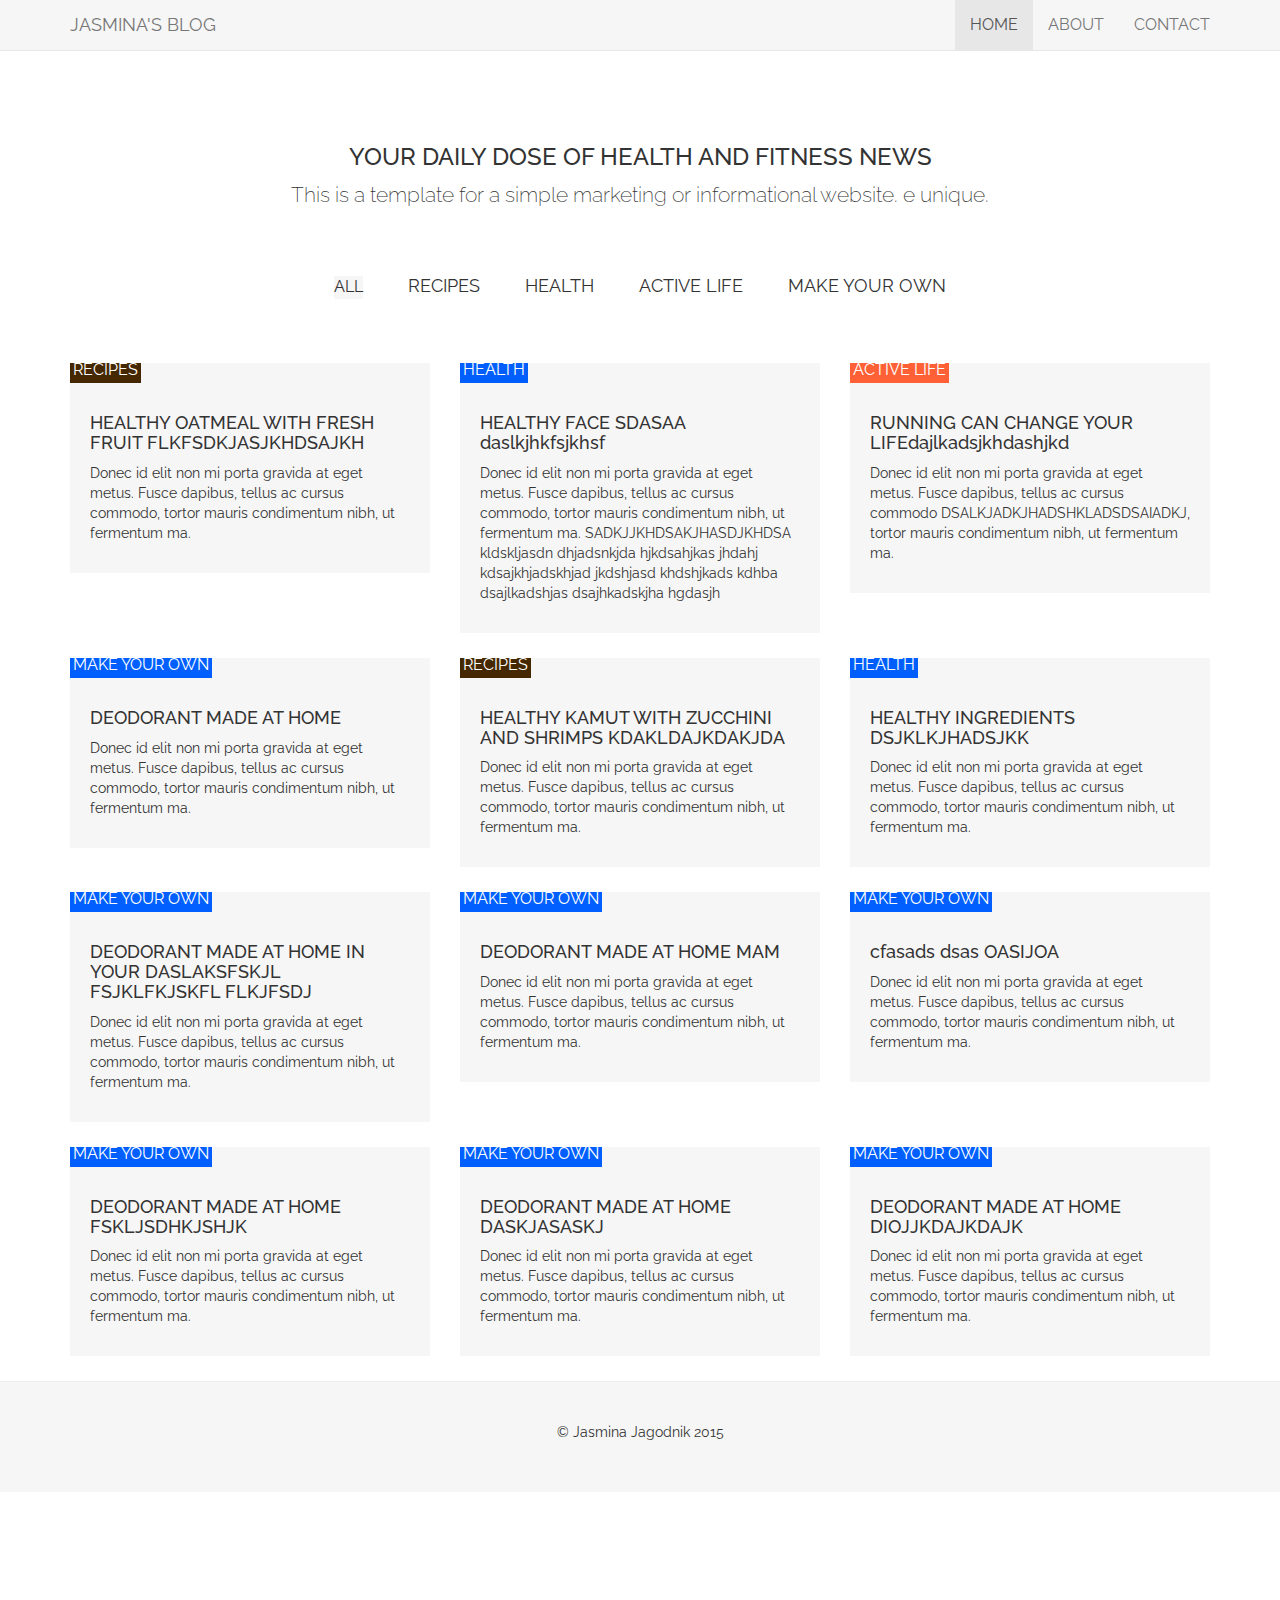
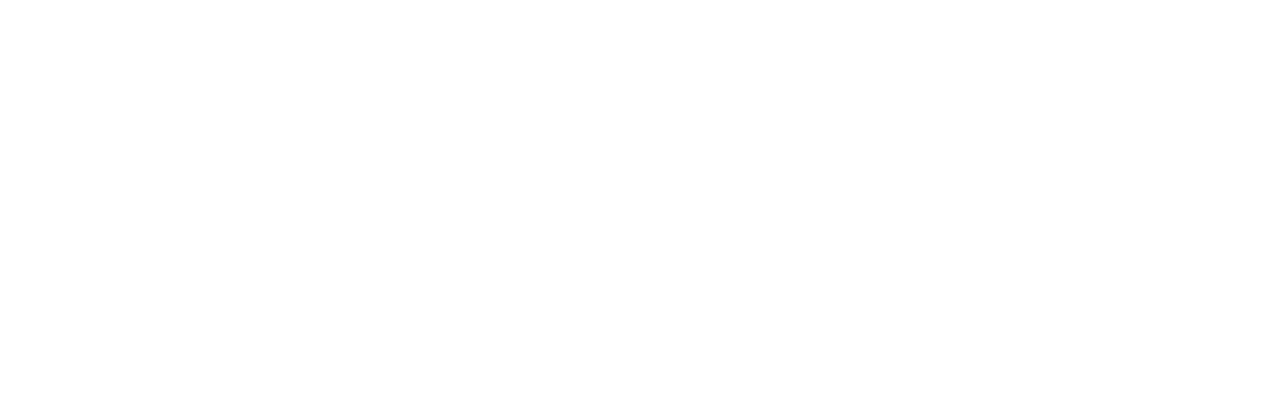
==== commit 1ecc9cad: "30 marc 6:60pm" ====
--- a/Home Blog Screen/index.html
+++ b/Home Blog Screen/index.html
@@ -56,11 +56,6 @@
             <li><a href="https://www.facebook.com/jasmina.jagodnik?fref=ts&ref=br_tf">Contact</a></li>
 
           </ul>
-        <!--   <ul class="nav navbar-nav navbar-right">
-            <li><a href="../navbar/">Default</a></li>
-            <li><a href="../navbar-static-top/">Static top</a></li>
-            <li class="active"><a href="./">Fixed top <span class="sr-only">(current)</span></a></li>
-          </ul> -->
         </div><!--/.nav-collapse -->
       </div>
     </nav>
@@ -75,16 +70,15 @@
 
     <!-- MAIN STATYS BAR-->
 
-
     <!-- /.navbar meni -->
 
     <div class="meni">
 
-     <a class="prvi1 active" href="###">ALL</a>
-     <a class="drugi1" href="###">RECEPIES</a>
-     <a class="tretji1" href="###">HEALTH</a>
-     <a class="cetrti1" href="###">ACTIVE LIFE</a>
-     <a class="peti"href="###">MAKE YOUR OWN</a>
+     <a class="navbar-default active" href="###">ALL</a>
+     <a href="###">RECIPES</a>
+     <a href="###">HEALTH</a>
+     <a href="###">ACTIVE LIFE</a>
+     <a href="###">MAKE YOUR OWN</a>
    </div>
 
 
@@ -95,210 +89,225 @@
 
       <div class="col-sm-6 col-md-4">
         <div class="recipes-conteiner">
-          
           <div class="portfolioWrapper">
-
-          <a href="#####">
-          <img class="portfolioItems" src="images/Food1.jpg">
-          <div class="cctooltip">
-          <a href="####"><h5 class="recipes">RECIPES</h5></a>
-          </div>
-          </a>
+            <a href="#####">
+              <img class="portfolioItems" src="images/Food1.jpg">
+              <div class="cctooltip">
+                <a href="1####"><h5 class="recipes">RECIPES</h5></a>
+              </div>
+            </a>
           </div>
           <div class="text">
             <h4>HEALTHY OATMEAL WITH FRESH FRUIT  FLKFSDKJASJKHDSAJKH</h4>
             <p>Donec id elit non mi porta gravida at eget metus. Fusce dapibus, tellus ac cursus commodo, tortor mauris condimentum nibh, ut fermentum ma.</p>
-            <!-- <p><a class="btn btn-default" href="#####" role="button">Learn more &raquo;</a></p> -->
           </div>
         </div>
       </div>  
-
-
-
 
       <div class="col-sm-6 col-md-4">
        <div class="recipes-conteiner">
-
-       <div class="portfolioWrapper">
-
-              
-        <a href="######">
-        <img src="images/Health2.jpg">
-        <div class="cctooltip">
-          <a href="####"><h5 class="health">HEALTH</h5></a>
-        </div>
-        </a>
-
-
+         <div class="portfolioWrapper">
+          <a href="######">
+            <img src="images/Health2.jpg">
+            <div class="cctooltip">
+              <a href="2####"><h5 class="health">HEALTH</h5></a>
+            </div>
+          </a>
         </div>
         <div class="text">
-          <h4>HEALTHY FACE SDAASSADASDSADADASSAA daslkadsjkhsfdjhksfjhkfsjkhsf</h4>
+          <h4>HEALTHY FACE SDASAA daslkjhkfsjkhsf</h4>
           <p>Donec id elit non mi porta gravida at eget metus. Fusce dapibus, tellus ac cursus commodo, tortor mauris condimentum nibh, ut fermentum ma. SADKJJKHDSAKJHASDJKHDSA kldskljasdn  dhjadsnkjda hjkdsahjkas jhdahj kdsajkhjadskhjad jkdshjasd khdshjkads kdhba dsajlkadshjas dsajhkadskjha hgdasjh</p>
-          <!--   <p><a class="btn btn-default" href="#" role="button">Learn more &raquo;</a></p> -->
-        </div>
-      </div>
-    </div>
-
-
-    <!--   <div class='clearfix'></div> -->
+        </div>
+      </div>
+    </div>
+
     <div class="clearfix visible-sm-block"></div>
-
-    <div class="col-sm-6 col-md-4">
-
-      <div class="recipes-conteiner">
-
-        <div class="cctooltip">
-
-          <a href="####"><h5 class="active-life">ACTIVE LIFE</h5></a>
-
-        </div>
-
-        <a href="#######"><img src="images/runing.jpg"></a>
-
-        <div class="text">
-          <h4>RUNNING CAN CHANGE YOUR LIFEdajlkadsjkhdashjkdfashkadsfjkhads</h4>
-          <p>Donec id elit non mi porta gravida at eget metus. Fusce dapibus, tellus ac cursus commodo DSALKJADKJHADSHKLADSDSAIADKJ, tortor mauris condimentum nibh, ut fermentum ma.</p>
-        </div>
-      </div>
-    </div>
-    <div class='clearfix'></div>
-    <div class="clearfix visible-md-block"></div>
-
-
-
 
     <div class="col-sm-6 col-md-4">
       <div class="recipes-conteiner">
-       <div class="cctooltip">
-        <a href="####"><h5 class="make">MAKE YOUR OWN</h5></a>
-      </div>
-      <a href="#######"><img src="images/homemade.jpg"></a>
+       <div class="portfolioWrapper">
+        <a href="3#######">
+          <img src="images/runing.jpg">
+          <div class="cctooltip">
+            <a href="####"><h5 class="active-life">ACTIVE LIFE</h5>
+            </a>
+          </div>
+        </a>
+      </div>
+      <div class="text">
+        <h4>RUNNING CAN CHANGE YOUR LIFEdajlkadsjkhdashjkd</h4>
+        <p>Donec id elit non mi porta gravida at eget metus. Fusce dapibus, tellus ac cursus commodo DSALKJADKJHADSHKLADSDSAIADKJ, tortor mauris condimentum nibh, ut fermentum ma.</p>
+      </div>
+    </div>
+  </div>
+
+  <div class="clearfix visible-md-block visible-lg-block"></div>
+
+  <div class="col-sm-6 col-md-4">
+    <div class="recipes-conteiner">
+      <div class="portfolioWrapper">
+        <a href="4#######">
+          <img src="images/homemade.jpg">
+          <div class="cctooltip">
+            <a href="####"><h5 class="make">MAKE YOUR OWN</h5></a>
+          </div>
+        </a>
+      </div>
       <div class="text">
         <h4>DEODORANT MADE AT HOME</h4>
         <p>Donec id elit non mi porta gravida at eget metus. Fusce dapibus, tellus ac cursus commodo, tortor mauris condimentum nibh, ut fermentum ma.</p>
       </div>
     </div>
   </div>
-
-  <div class="clearfix visible-sm-block clearfix"></div>
+<div class="clearfix visible-sm-block"></div>
+
 
   <div class="col-sm-6 col-md-4">
     <div class="recipes-conteiner">
+     <div class="portfolioWrapper">
+      <a href="recipes">
+        <img src="images/FOOD3.PNG">
+        <div class="cctooltip">
+          <a href="5####"><h5 class="recipes">RECIPES</h5></a>
+        </div>
+      </a>
+    </div>
+    <div class="text">
+      <h4>HEALTHY KAMUT WITH ZUCCHINI AND SHRIMPS KDAKLDAJKDAKJDA </h4>
+      <p>Donec id elit non mi porta gravida at eget metus. Fusce dapibus, tellus ac cursus commodo, tortor mauris condimentum nibh, ut fermentum ma.</p>
+    </div>
+  </div>
+</div>
+
+
+  <div class="col-sm-6 col-md-4">
+ <div class="recipes-conteiner">
+  <div class="portfolioWrapper">
+    <a href="recipes">
+      <img src="images/health.PNG">
       <div class="cctooltip">
-        <a href="####"><h5 class="recipes">RECIPES</h5></a>
-      </div>
-      <a href="recipes"><img src="images/FOOD3.PNG"></a>
-      <div class="text">
-        <h4>HEALTHY KAMUT WITH ZUCCHINI AND SHRIMPS KDAKLDAJKDAKJDA SD;LKDASKLJADSKJLDAS</h4>
-        <p>Donec id elit non mi porta gravida at eget metus. Fusce dapibus, tellus ac cursus commodo, tortor mauris condimentum nibh, ut fermentum ma.</p>
-      </div>
-    </div>
-  </div>
-  <!--  <div class='clearfix'></div> -->
-
-  <div class="col-sm-6 col-md-4">
-   <div class="recipes-conteiner">
-    <div class="cctooltip">
-      <a href="####"><h5 class="health">HEALTH</h5></a>
-    </div>
-    <a href="recipes"><img src="images/health.PNG"></a>
+        <a href="6####"><h5 class="health">HEALTH</h5></a>
+      </div>
+    </a>
+  </div>  
+  <div class="text">
+    <h4>HEALTHY INGREDIENTS DSJKLKJHADSJKK</h4>
+    <p>Donec id elit non mi porta gravida at eget metus. Fusce dapibus, tellus ac cursus commodo, tortor mauris condimentum nibh, ut fermentum ma.</p>
+  </div>
+</div>
+</div>
+<!-- <div class='clearfix'></div> -->
+<div class="clearfix visible-sm-block"></div>
+<div class="clearfix visible-md-block visible-lg-block"></div>
+
+<div class="col-sm-6 col-md-4">
+  <div class="recipes-conteiner">
+    <div class="portfolioWrapper">
+      <a href="recipes">
+        <img src="images/homemade.jpg">
+        <div class="cctooltip">
+          <a href="7####"><h5 class="make">MAKE YOUR OWN</h5></a>
+        </div>
+      </a>
+    </div>
     <div class="text">
-      <h4>HEALTHY INGREDIENTS DSJKLKJHADSJKDHAADJHKADJKHDAJHKSDJK</h4>
+      <h4>DEODORANT MADE AT HOME IN YOUR DASLAKSFSKJL FSJKLFKJSKFL FLKJFSDJ </h4>
       <p>Donec id elit non mi porta gravida at eget metus. Fusce dapibus, tellus ac cursus commodo, tortor mauris condimentum nibh, ut fermentum ma.</p>
     </div>
   </div>
 </div>
-<div class='clearfix'></div>
+
+<div class="col-sm-6 col-md-4">
+  <div class="recipes-conteiner">
+
+   <div class="portfolioWrapper">   
+    <a href="recipes">
+      <img src="images/homemade.jpg">
+      <div class="cctooltip">
+        <a href="8####"><h5 class="make">MAKE YOUR OWN</h5></a>
+      </div>
+    </a>
+  </div>
+  <div class="text">
+    <h4>DEODORANT MADE AT HOME MAM</h4>
+    <p>Donec id elit non mi porta gravida at eget metus. Fusce dapibus, tellus ac cursus commodo, tortor mauris condimentum nibh, ut fermentum ma.</p>
+  </div>
+</div>
+</div>
+
 <div class="clearfix visible-sm-block"></div>
-<div class="clearfix visible-md-block"></div>
-
-<div class="col-sm-6 col-md-4">
-  <div class="recipes-conteiner">
-   <div class="cctooltip">
-    <a href="####"><h5 class="make">MAKE YOUR OWN</h5></a>
-  </div>
-  <a href="recipes"><img src="images/homemade.jpg"></a>
+
+
+<div class="col-sm-6 col-md-4">
+  <div class="recipes-conteiner">
+    <div class="portfolioWrapper">
+      <a href="recipes"><img src="images/homemade.jpg">
+       <div class="cctooltip">
+        <a href="9####"><h5 class="make">MAKE YOUR OWN</h5></a>
+      </div>
+    </a>
+  </div>
   <div class="text">
-    <h4>DEODORANT MADE AT HOME IN YOUR DASLASKLJSLKSADLKSAJKSDJKDVDFSJKFJDKSFSKJL FSJKLFKJSKFL FLKJFSDJ </h4>
+    <h4>cfasads dsas OASIJOA</h4>
     <p>Donec id elit non mi porta gravida at eget metus. Fusce dapibus, tellus ac cursus commodo, tortor mauris condimentum nibh, ut fermentum ma.</p>
   </div>
 </div>
 </div>
 
-<div class="col-sm-6 col-md-4">
-  <div class="recipes-conteiner">
-   <div class="cctooltip">
-    <a href="####"><h5 class="make">MAKE YOUR OWN</h5></a>
-  </div>
-  <a href="recipes"><img src="images/homemade.jpg"></a>
+<div class="clearfix visible-md-block visible-lg-block"></div>
+
+<div class="col-sm-6 col-md-4">
+  <div class="recipes-conteiner">
+    <div class="portfolioWrapper">
+      <a href="10#####">
+        <img src="images/homemade.jpg">
+        <div class="cctooltip">
+          <a href="####"><h5 class="make">MAKE YOUR OWN</h5></a>
+        </div>
+      </a>
+    </div>
+    <div class="text">
+      <h4>DEODORANT MADE AT HOME FSKLJSDHKJSHJK</h4>
+      <p>Donec id elit non mi porta gravida at eget metus. Fusce dapibus, tellus ac cursus commodo, tortor mauris condimentum nibh, ut fermentum ma.</p>
+    </div>
+  </div>
+</div>
+
+<div class="clearfix visible-sm-block"></div>
+
+<div class="col-sm-6 col-md-4">
+  <div class="recipes-conteiner">
+    <div class="portfolioWrapper">
+
+      <a href="######"><img src="images/homemade.jpg">
+
+        <div class="cctooltip">
+          <a href="11####"><h5 class="make">MAKE YOUR OWN</h5></a>
+        </div>
+      </a>
+    </div>
+    <div class="text">
+      <h4>DEODORANT MADE AT HOME DASKJASASKJ</h4>
+      <p>Donec id elit non mi porta gravida at eget metus. Fusce dapibus, tellus ac cursus commodo, tortor mauris condimentum nibh, ut fermentum ma.</p>
+    </div>
+  </div>
+</div>
+
+<div class="col-sm-6 col-md-4">
+  <div class="recipes-conteiner">
+    <div class="portfolioWrapper">
+      <a href="####"><img src="images/homemade.jpg">
+       <div class="cctooltip">
+        <a href="12####"><h5 class="make">MAKE YOUR OWN</h5></a>
+      </div>
+    </a>
+  </div>
   <div class="text">
-    <h4>DEODORANT MADE AT HOME MAMDDAL;KDAL;KDA DLKDAMAD</h4>
+    <h4>DEODORANT MADE AT HOME DIOJJKDAJKDAJK</h4>
     <p>Donec id elit non mi porta gravida at eget metus. Fusce dapibus, tellus ac cursus commodo, tortor mauris condimentum nibh, ut fermentum ma.</p>
   </div>
 </div>
 </div>
-
-
-<div class="clearfix visible-sm-block"></div>
-
-
-<div class="col-sm-6 col-md-4">
-  <div class="recipes-conteiner">
-   <div class="cctooltip">
-    <a href="####"><h5 class="make">MAKE YOUR OWN</h5></a>
-  </div>
-  <a href="recipes"><img src="images/homemade.jpg"></a>
-  <div class="text">
-    <h4>DEODORANT MADE AT HOME FSIOJKFSAJIJOASIJOA</h4>
-    <p>Donec id elit non mi porta gravida at eget metus. Fusce dapibus, tellus ac cursus commodo, tortor mauris condimentum nibh, ut fermentum ma.</p>
-  </div>
-</div>
-</div>
-<div class='clearfix'></div>
-<div class="clearfix visible-md-block"></div>
-
-
-<div class="col-sm-6 col-md-4">
-  <div class="recipes-conteiner">
-   <div class="cctooltip">
-    <a href="####"><h5 class="make">MAKE YOUR OWN</h5></a>
-  </div>
-  <a href="#####"><img src="images/homemade.jpg"></a>
-  <div class="text">
-    <h4>DEODORANT MADE AT HOME FSKLJSDHKJSHJK</h4>
-    <p>Donec id elit non mi porta gravida at eget metus. Fusce dapibus, tellus ac cursus commodo, tortor mauris condimentum nibh, ut fermentum ma.</p>
-  </div>
-</div>
-</div>
-<!--  <div class='clearfix'></div> -->
-<div class="clearfix visible-sm-block"></div>
-
-<div class="col-sm-6 col-md-4">
-  <div class="recipes-conteiner">
-    <div class="cctooltip">
-      <a href="####"><h5 class="make">MAKE YOUR OWN</h5></a>
-    </div>
-    <a href="######"><img src="images/homemade.jpg"></a>
-    <div class="text">
-      <h4>DEODORANT MADE AT HOME DASKJASDKJASDKJDASKJDASKJ</h4>
-      <p>Donec id elit non mi porta gravida at eget metus. Fusce dapibus, tellus ac cursus commodo, tortor mauris condimentum nibh, ut fermentum ma.</p>
-    </div>
-  </div>
-</div>
-
-<div class="col-sm-6 col-md-4">
-  <div class="recipes-conteiner">
-   <div class="cctooltip">
-    <a href="####"><h5 class="make">MAKE YOUR OWN</h5></a>
-  </div>
-  <a href="####"><img src="images/homemade.jpg"></a>
-  <div class="text">
-    <h4>DEODORANT MADE AT HOME DIOJKDAJKDAJKDADJAKDAJKDAJK</h4>
-    <p>Donec id elit non mi porta gravida at eget metus. Fusce dapibus, tellus ac cursus commodo, tortor mauris condimentum nibh, ut fermentum ma.</p>
-  </div>
-</div>
-</div>
-
 
 </div> <!--  raw-->
 </div><!--  CONTAINER-->
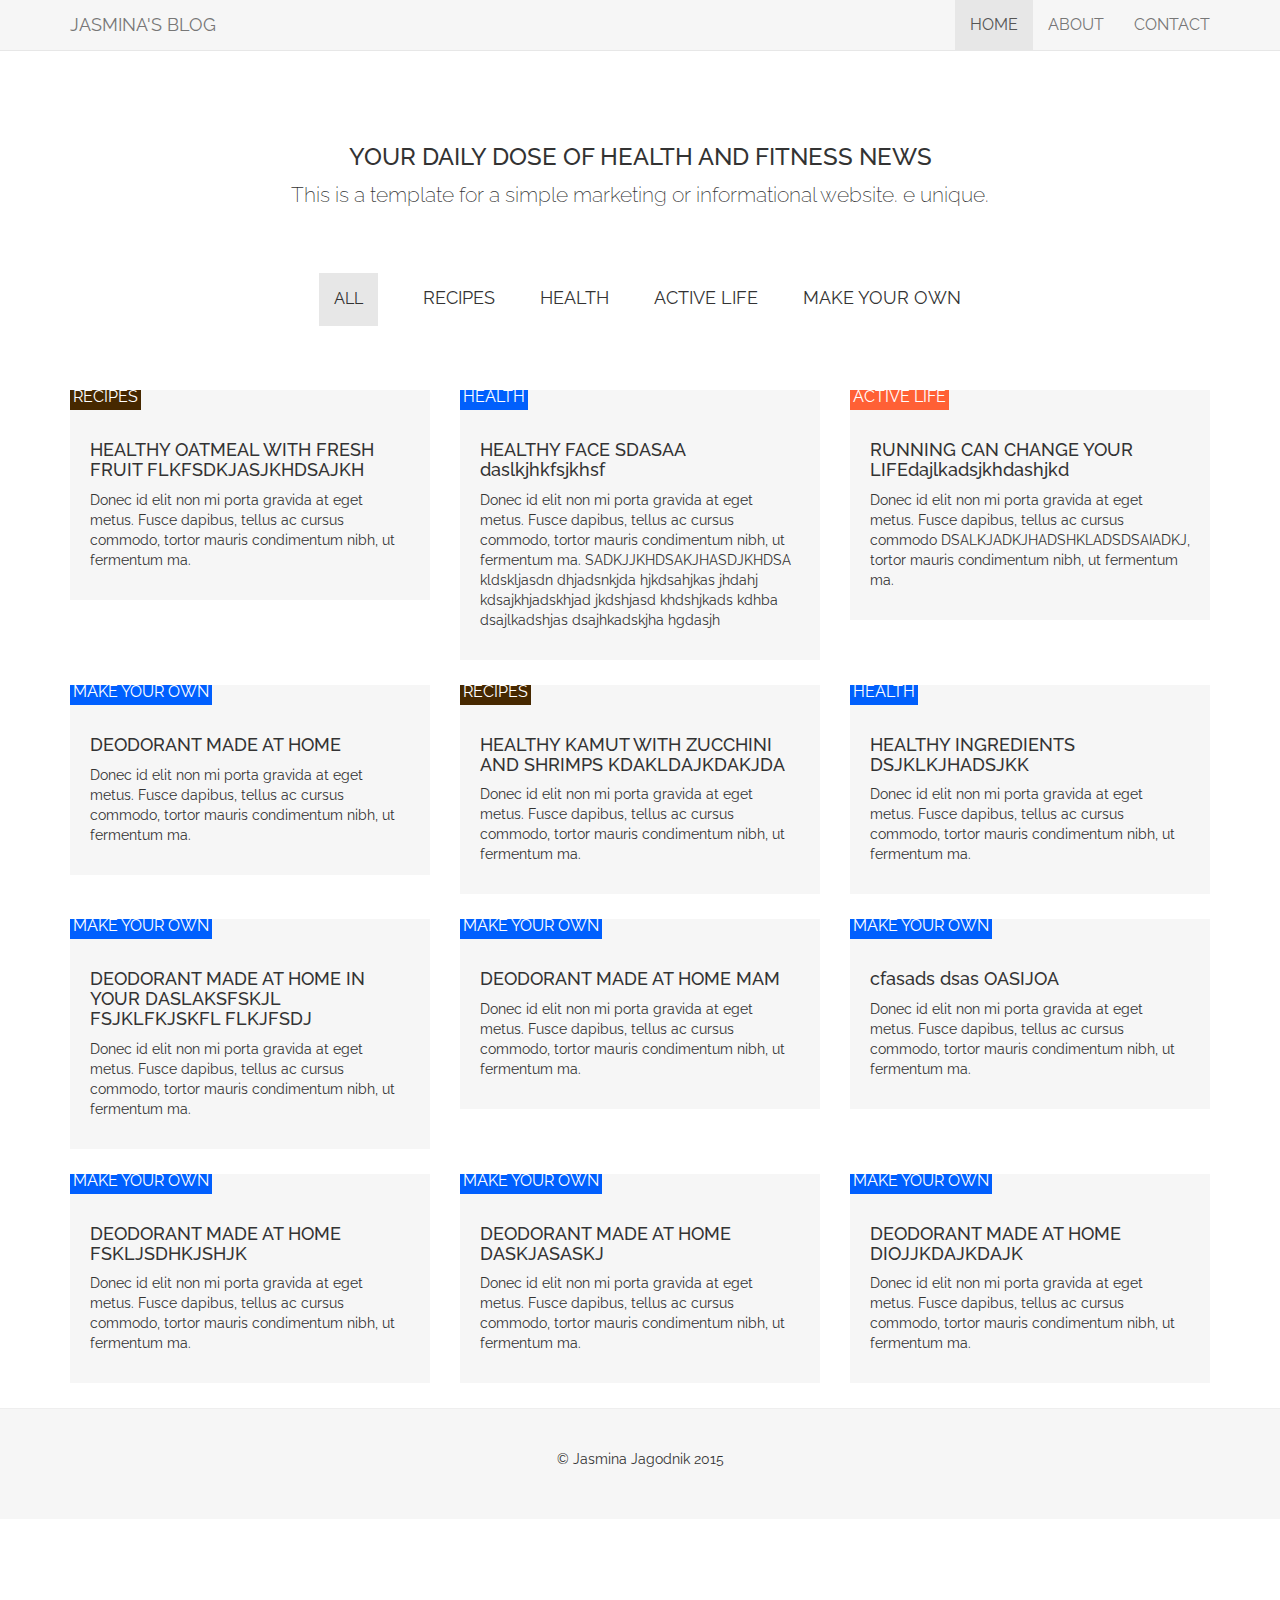
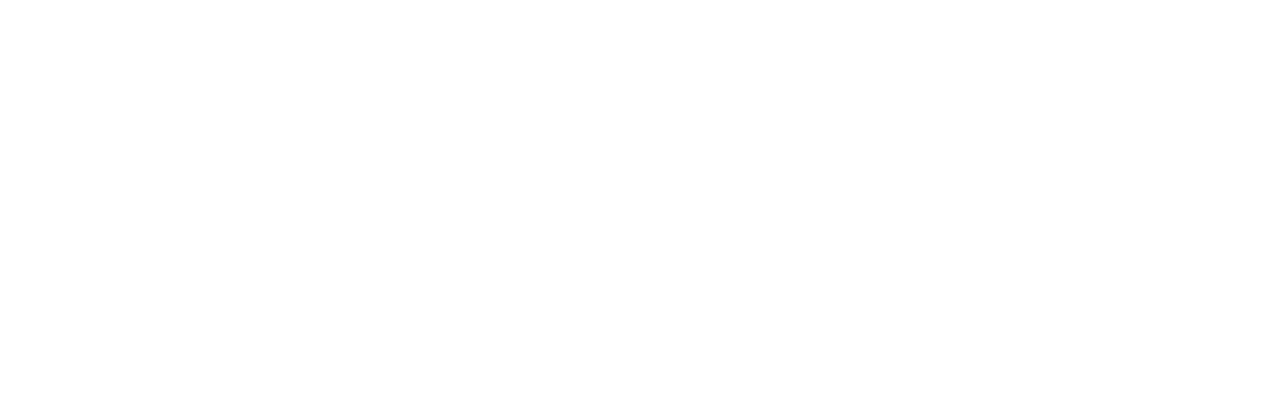
==== commit dd8741b9: "home page done 3/30/2015" ====
--- a/Home Blog Screen/index.html
+++ b/Home Blog Screen/index.html
@@ -159,7 +159,7 @@
       </div>
     </div>
   </div>
-<div class="clearfix visible-sm-block"></div>
+  <div class="clearfix visible-sm-block"></div>
 
 
   <div class="col-sm-6 col-md-4">
@@ -180,7 +180,7 @@
 </div>
 
 
-  <div class="col-sm-6 col-md-4">
+<div class="col-sm-6 col-md-4">
  <div class="recipes-conteiner">
   <div class="portfolioWrapper">
     <a href="recipes">
@@ -196,7 +196,7 @@
   </div>
 </div>
 </div>
-<!-- <div class='clearfix'></div> -->
+
 <div class="clearfix visible-sm-block"></div>
 <div class="clearfix visible-md-block visible-lg-block"></div>
 
@@ -311,8 +311,6 @@
 
 </div> <!--  raw-->
 </div><!--  CONTAINER-->
-
-
 
 
 <!-- <hr> -->
--- a/Home Blog Screen/css/home.css
+++ b/Home Blog Screen/css/home.css
@@ -28,13 +28,19 @@
 	font-weight: 400;
 	text-transform: uppercase;
 	color: inherit;
-
 }
 
 .meni a {
 	display: inline-block;
 	margin: 0px 20px;
 	color: inherit;
+/*	text-decoration: none;*/
+}
+
+.meni .active {
+	background-color: #e7e7e7;
+	padding: 15px;
+
 }
 
 .prvi {
@@ -54,10 +60,9 @@
 }
 /* END OF navbar two*/
 
-.prvi1, .drugi1, .tretji1, .cetrti1, .peti1 {
+/*.prvi1, .drugi1, .tretji1, .cetrti1, .peti1 {
 	display: inline-block;
-}
-
+}*/
 
 .portfolioWrapper{
 	position: relative;
